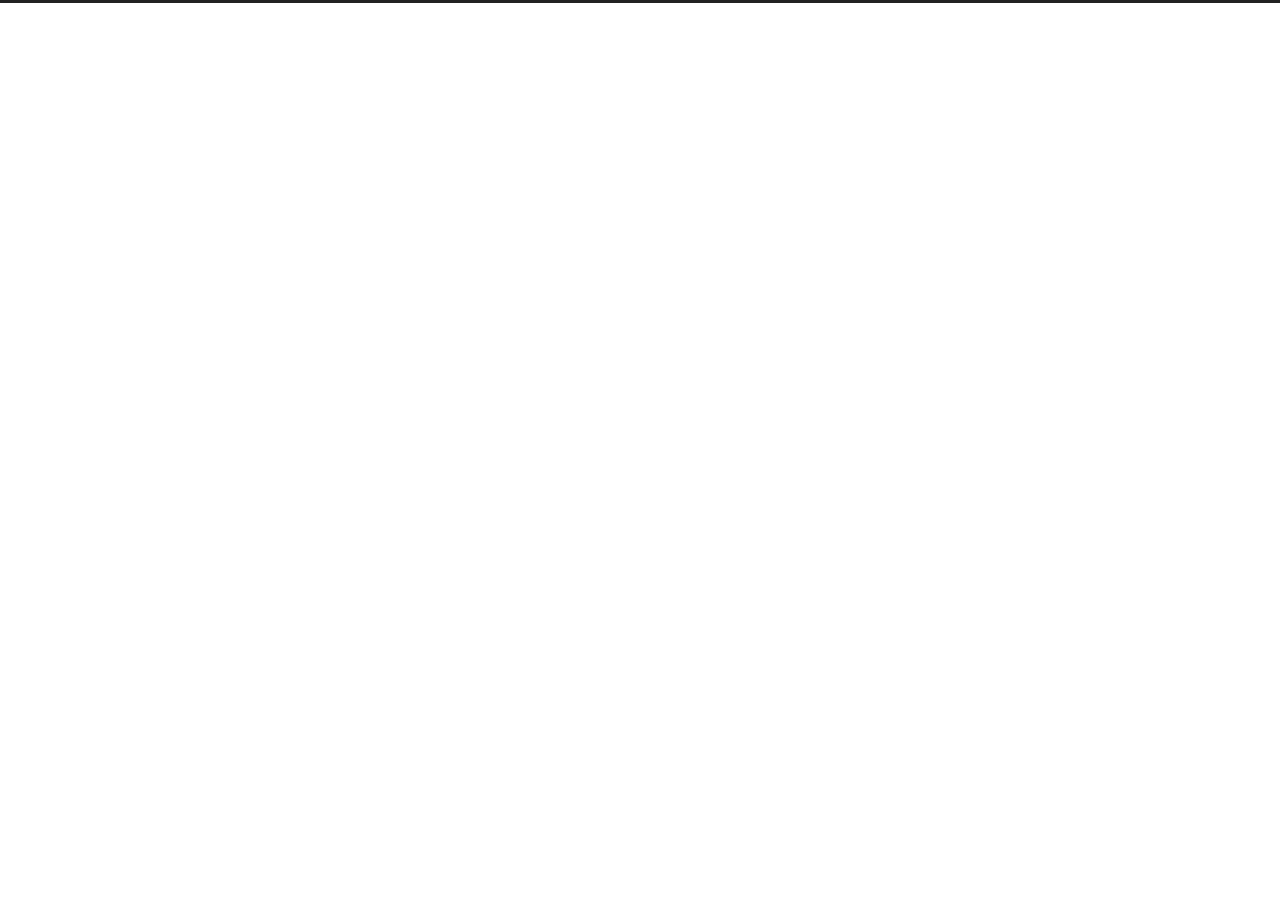
==== archives/index.html @ a508a2f2 "Site updated: 2022-07-09 09:41:53" ====
<!DOCTYPE html>
<html lang="zh-CN">
<head>
  <meta charset="UTF-8">
<meta name="viewport" content="width=device-width">
<meta name="theme-color" content="#222"><meta name="generator" content="Hexo 6.2.0">


  <link rel="apple-touch-icon" sizes="180x180" href="/images/apple-touch-icon-next.png">
  <link rel="icon" type="image/png" sizes="32x32" href="/images/favicon-32x32-next.png">
  <link rel="icon" type="image/png" sizes="16x16" href="/images/favicon-16x16-next.png">
  <link rel="mask-icon" href="/images/logo.svg" color="#222">

<link rel="stylesheet" href="/css/main.css">



<link rel="stylesheet" href="https://cdnjs.cloudflare.com/ajax/libs/font-awesome/6.1.1/css/all.min.css" integrity="sha256-DfWjNxDkM94fVBWx1H5BMMp0Zq7luBlV8QRcSES7s+0=" crossorigin="anonymous">
  <link rel="stylesheet" href="https://cdnjs.cloudflare.com/ajax/libs/animate.css/3.1.1/animate.min.css" integrity="sha256-PR7ttpcvz8qrF57fur/yAx1qXMFJeJFiA6pSzWi0OIE=" crossorigin="anonymous">

<script class="next-config" data-name="main" type="application/json">{"hostname":"wyerwang.github.io","root":"/","images":"/images","scheme":"Muse","darkmode":false,"version":"8.12.1","exturl":false,"sidebar":{"position":"left","display":"post","padding":18,"offset":12},"copycode":{"enable":false,"style":null},"bookmark":{"enable":false,"color":"#222","save":"auto"},"mediumzoom":false,"lazyload":false,"pangu":false,"comments":{"style":"tabs","active":null,"storage":true,"lazyload":false,"nav":null},"stickytabs":false,"motion":{"enable":true,"async":false,"transition":{"post_block":"fadeIn","post_header":"fadeInDown","post_body":"fadeInDown","coll_header":"fadeInLeft","sidebar":"fadeInUp"}},"prism":false,"i18n":{"placeholder":"搜索...","empty":"没有找到任何搜索结果：${query}","hits_time":"找到 ${hits} 个搜索结果（用时 ${time} 毫秒）","hits":"找到 ${hits} 个搜索结果"}}</script><script src="/js/config.js"></script>

    <meta property="og:type" content="website">
<meta property="og:title" content="咸鱼的梦想">
<meta property="og:url" content="http://wyerwang.github.io/archives/index.html">
<meta property="og:site_name" content="咸鱼的梦想">
<meta property="og:locale" content="zh_CN">
<meta property="article:author" content="咸鱼">
<meta name="twitter:card" content="summary">


<link rel="canonical" href="http://wyerwang.github.io/archives/">



<script class="next-config" data-name="page" type="application/json">{"sidebar":"","isHome":false,"isPost":false,"lang":"zh-CN","comments":"","permalink":"","path":"archives/index.html","title":""}</script>

<script class="next-config" data-name="calendar" type="application/json">""</script>
<title>归档 | 咸鱼的梦想</title>
  





  <noscript>
    <link rel="stylesheet" href="/css/noscript.css">
  </noscript>
</head>

<body itemscope itemtype="http://schema.org/WebPage" class="use-motion">
  <div class="headband"></div>

  <main class="main">
    <header class="header" itemscope itemtype="http://schema.org/WPHeader">
      <div class="header-inner"><div class="site-brand-container">
  <div class="site-nav-toggle">
    <div class="toggle" aria-label="切换导航栏" role="button">
    </div>
  </div>

  <div class="site-meta">

    <a href="/" class="brand" rel="start">
      <i class="logo-line"></i>
      <h1 class="site-title">咸鱼的梦想</h1>
      <i class="logo-line"></i>
    </a>
  </div>

  <div class="site-nav-right">
    <div class="toggle popup-trigger">
    </div>
  </div>
</div>







</div>
        
  
  <div class="toggle sidebar-toggle" role="button">
    <span class="toggle-line"></span>
    <span class="toggle-line"></span>
    <span class="toggle-line"></span>
  </div>

  <aside class="sidebar">

    <div class="sidebar-inner sidebar-overview-active">
      <ul class="sidebar-nav">
        <li class="sidebar-nav-toc">
          文章目录
        </li>
        <li class="sidebar-nav-overview">
          站点概览
        </li>
      </ul>

      <div class="sidebar-panel-container">
        <!--noindex-->
        <div class="post-toc-wrap sidebar-panel">
        </div>
        <!--/noindex-->

        <div class="site-overview-wrap sidebar-panel">
          <div class="site-author site-overview-item animated" itemprop="author" itemscope itemtype="http://schema.org/Person">
  <p class="site-author-name" itemprop="name">咸鱼</p>
  <div class="site-description" itemprop="description"></div>
</div>
<div class="site-state-wrap site-overview-item animated">
  <nav class="site-state">
      <div class="site-state-item site-state-posts">
        <a href="/archives/">
          <span class="site-state-item-count">3</span>
          <span class="site-state-item-name">日志</span>
        </a>
      </div>
  </nav>
</div>



        </div>
      </div>
    </div>
  </aside>
  <div class="sidebar-dimmer"></div>


    </header>

    
  <div class="back-to-top" role="button" aria-label="返回顶部">
    <i class="fa fa-arrow-up"></i>
    <span>0%</span>
  </div>

<noscript>
  <div class="noscript-warning">Theme NexT works best with JavaScript enabled</div>
</noscript>


    <div class="main-inner archive posts-collapse">


  
  
  
  <div class="post-block">
    <div class="post-content">
      <div class="collection-title">
        <span class="collection-header">嗯..! 目前共计 3 篇日志。 继续努力。</span>
      </div>

      
    <div class="collection-year">
      <span class="collection-header">2022</span>
    </div>

  <article itemscope itemtype="http://schema.org/Article">
    <header class="post-header">
      <div class="post-meta-container">
        <time itemprop="dateCreated"
              datetime="2022-07-09T09:31:16+08:00"
              content="2022-07-09">
          07-09
        </time>
      </div>

      <div class="post-title">
          <a class="post-title-link" href="/2022/07/09/%E7%A7%BB%E5%8A%A8%E7%AB%AFSSS%E6%95%88%E6%9E%9C/" itemprop="url">
            <span itemprop="name">未命名</span>
          </a>
      </div>

      
    </header>
  </article>

  <article itemscope itemtype="http://schema.org/Article">
    <header class="post-header">
      <div class="post-meta-container">
        <time itemprop="dateCreated"
              datetime="2022-07-09T09:27:23+08:00"
              content="2022-07-09">
          07-09
        </time>
      </div>

      <div class="post-title">
          <a class="post-title-link" href="/2022/07/09/%E7%AE%B1%E5%BA%AD%E9%A3%8E%E6%A0%BC%E6%B0%B4%E6%9D%90%E8%B4%A8/" itemprop="url">
            <span itemprop="name">未命名</span>
          </a>
      </div>

      
    </header>
  </article>

  <article itemscope itemtype="http://schema.org/Article">
    <header class="post-header">
      <div class="post-meta-container">
        <time itemprop="dateCreated"
              datetime="2022-06-19T11:05:47+08:00"
              content="2022-06-19">
          06-19
        </time>
      </div>

      <div class="post-title">
          <a class="post-title-link" href="/2022/06/19/%E8%87%AA%E5%B7%B1%E5%86%99%E4%B8%80%E4%B8%AAPBR/" itemprop="url">
            <span itemprop="name">未命名</span>
          </a>
      </div>

      
    </header>
  </article>


    </div>
  </div>
  
  
  

</div>
  </main>

  <footer class="footer">
    <div class="footer-inner">


<div class="copyright">
  &copy; 
  <span itemprop="copyrightYear">2022</span>
  <span class="with-love">
    <i class="fa fa-heart"></i>
  </span>
  <span class="author" itemprop="copyrightHolder">咸鱼</span>
</div>
  <div class="powered-by">由 <a href="https://hexo.io/" rel="noopener" target="_blank">Hexo</a> & <a href="https://theme-next.js.org/muse/" rel="noopener" target="_blank">NexT.Muse</a> 强力驱动
  </div>

    </div>
  </footer>

  
  <script src="https://cdnjs.cloudflare.com/ajax/libs/animejs/3.2.1/anime.min.js" integrity="sha256-XL2inqUJaslATFnHdJOi9GfQ60on8Wx1C2H8DYiN1xY=" crossorigin="anonymous"></script>
  <script src="https://cdnjs.cloudflare.com/ajax/libs/next-theme-pjax/0.5.0/pjax.min.js" integrity="sha256-3NkoLDrmHLTYj7csHIZSr0MHAFTXth7Ua/DDt4MRUAg=" crossorigin="anonymous"></script>
<script src="/js/comments.js"></script><script src="/js/utils.js"></script><script src="/js/motion.js"></script><script src="/js/schemes/muse.js"></script><script src="/js/next-boot.js"></script><script src="/js/pjax.js"></script>

  





  




  

  <script class="next-config" data-name="enableMath" type="application/json">true</script><script class="next-config" data-name="mathjax" type="application/json">{"enable":true,"tags":"none","js":{"url":"https://cdnjs.cloudflare.com/ajax/libs/mathjax/3.2.1/es5/tex-mml-chtml.js","integrity":"sha256-hlC2uSQYTmPsrzGZTEQEg9PZ1a/+SV6VBCTclohf2og="}}</script>
<script src="/js/third-party/math/mathjax.js"></script>



</body>
</html>
---- css/main.css ----
:root {
  --body-bg-color: #fff;
  --content-bg-color: #fff;
  --card-bg-color: #f5f5f5;
  --text-color: #555;
  --blockquote-color: #666;
  --link-color: #555;
  --link-hover-color: #222;
  --brand-color: #fff;
  --brand-hover-color: #fff;
  --table-row-odd-bg-color: #f9f9f9;
  --table-row-hover-bg-color: #f5f5f5;
  --menu-item-bg-color: #f5f5f5;
  --theme-color: #222;
  --btn-default-bg: #222;
  --btn-default-color: #fff;
  --btn-default-border-color: #222;
  --btn-default-hover-bg: #fff;
  --btn-default-hover-color: #222;
  --btn-default-hover-border-color: #222;
  --highlight-background: #f3f3f3;
  --highlight-foreground: #444;
  --highlight-gutter-background: #e1e1e1;
  --highlight-gutter-foreground: #555;
  color-scheme: light;
}
html {
  line-height: 1.15; /* 1 */
  -webkit-text-size-adjust: 100%; /* 2 */
}
body {
  margin: 0;
}
main {
  display: block;
}
h1 {
  font-size: 2em;
  margin: 0.67em 0;
}
hr {
  box-sizing: content-box; /* 1 */
  height: 0; /* 1 */
  overflow: visible; /* 2 */
}
pre {
  font-family: monospace, monospace; /* 1 */
  font-size: 1em; /* 2 */
}
a {
  background: transparent;
}
abbr[title] {
  border-bottom: none; /* 1 */
  text-decoration: underline; /* 2 */
  text-decoration: underline dotted; /* 2 */
}
b,
strong {
  font-weight: bolder;
}
code,
kbd,
samp {
  font-family: monospace, monospace; /* 1 */
  font-size: 1em; /* 2 */
}
small {
  font-size: 80%;
}
sub,
sup {
  font-size: 75%;
  line-height: 0;
  position: relative;
  vertical-align: baseline;
}
sub {
  bottom: -0.25em;
}
sup {
  top: -0.5em;
}
img {
  border-style: none;
}
button,
input,
optgroup,
select,
textarea {
  font-family: inherit; /* 1 */
  font-size: 100%; /* 1 */
  line-height: 1.15; /* 1 */
  margin: 0; /* 2 */
}
button,
input {
/* 1 */
  overflow: visible;
}
button,
select {
/* 1 */
  text-transform: none;
}
button,
[type='button'],
[type='reset'],
[type='submit'] {
  -webkit-appearance: button;
}
button::-moz-focus-inner,
[type='button']::-moz-focus-inner,
[type='reset']::-moz-focus-inner,
[type='submit']::-moz-focus-inner {
  border-style: none;
  padding: 0;
}
button:-moz-focusring,
[type='button']:-moz-focusring,
[type='reset']:-moz-focusring,
[type='submit']:-moz-focusring {
  outline: 1px dotted ButtonText;
}
fieldset {
  padding: 0.35em 0.75em 0.625em;
}
legend {
  box-sizing: border-box; /* 1 */
  color: inherit; /* 2 */
  display: table; /* 1 */
  max-width: 100%; /* 1 */
  padding: 0; /* 3 */
  white-space: normal; /* 1 */
}
progress {
  vertical-align: baseline;
}
textarea {
  overflow: auto;
}
[type='checkbox'],
[type='radio'] {
  box-sizing: border-box; /* 1 */
  padding: 0; /* 2 */
}
[type='number']::-webkit-inner-spin-button,
[type='number']::-webkit-outer-spin-button {
  height: auto;
}
[type='search'] {
  outline-offset: -2px; /* 2 */
  -webkit-appearance: textfield; /* 1 */
}
[type='search']::-webkit-search-decoration {
  -webkit-appearance: none;
}
::-webkit-file-upload-button {
  font: inherit; /* 2 */
  -webkit-appearance: button; /* 1 */
}
details {
  display: block;
}
summary {
  display: list-item;
}
template {
  display: none;
}
[hidden] {
  display: none;
}
::selection {
  background: #262a30;
  color: #eee;
}
html,
body {
  height: 100%;
}
body {
  background: var(--body-bg-color);
  box-sizing: border-box;
  color: var(--text-color);
  font-family: Lato, 'PingFang SC', 'Microsoft YaHei', sans-serif;
  font-size: 1em;
  line-height: 2;
  min-height: 100%;
  position: relative;
  transition: padding 0.2s ease-in-out;
}
h1,
h2,
h3,
h4,
h5,
h6 {
  font-family: Lato, 'PingFang SC', 'Microsoft YaHei', sans-serif;
  font-weight: bold;
  line-height: 1.5;
  margin: 30px 0 15px;
}
h1 {
  font-size: 1.5em;
}
h2 {
  font-size: 1.375em;
}
h3 {
  font-size: 1.25em;
}
h4 {
  font-size: 1.125em;
}
h5 {
  font-size: 1em;
}
h6 {
  font-size: 0.875em;
}
p {
  margin: 0 0 20px;
}
a {
  border-bottom: 1px solid #999;
  color: var(--link-color);
  cursor: pointer;
  outline: 0;
  text-decoration: none;
  overflow-wrap: break-word;
}
a:hover {
  border-bottom-color: var(--link-hover-color);
  color: var(--link-hover-color);
}
iframe,
img,
video,
embed {
  display: block;
  margin-left: auto;
  margin-right: auto;
  max-width: 100%;
}
hr {
  background-image: repeating-linear-gradient(-45deg, #ddd, #ddd 4px, transparent 4px, transparent 8px);
  border: 0;
  height: 3px;
  margin: 40px 0;
}
blockquote {
  border-left: 4px solid #ddd;
  color: var(--blockquote-color);
  margin: 0;
  padding: 0 15px;
}
blockquote cite::before {
  content: '-';
  padding: 0 5px;
}
dt {
  font-weight: bold;
}
dd {
  margin: 0;
  padding: 0;
}
.table-container {
  overflow: auto;
}
table {
  border-collapse: collapse;
  border-spacing: 0;
  font-size: 0.875em;
  margin: 0 0 20px;
  width: 100%;
}
tbody tr:nth-of-type(odd) {
  background: var(--table-row-odd-bg-color);
}
tbody tr:hover {
  background: var(--table-row-hover-bg-color);
}
caption,
th,
td {
  padding: 8px;
}
th,
td {
  border: 1px solid #ddd;
  border-bottom: 3px solid #ddd;
}
th {
  font-weight: 700;
  padding-bottom: 10px;
}
td {
  border-bottom-width: 1px;
}
.btn {
  background: var(--btn-default-bg);
  border: 2px solid var(--btn-default-border-color);
  border-radius: 0;
  color: var(--btn-default-color);
  display: inline-block;
  font-size: 0.875em;
  line-height: 2;
  padding: 0 20px;
  transition: background-color 0.2s ease-in-out;
}
.btn:hover {
  background: var(--btn-default-hover-bg);
  border-color: var(--btn-default-hover-border-color);
  color: var(--btn-default-hover-color);
}
.btn + .btn {
  margin: 0 0 8px 8px;
}
.btn .fa-fw {
  text-align: left;
  width: 1.285714285714286em;
}
.toggle {
  line-height: 0;
}
.toggle .toggle-line {
  background: #fff;
  display: block;
  height: 2px;
  left: 0;
  position: relative;
  top: 0;
  transition: all 0.4s;
  width: 100%;
}
.toggle .toggle-line:not(:first-child) {
  margin-top: 3px;
}
.toggle.toggle-arrow .toggle-line:first-child {
  left: 50%;
  top: 2px;
  transform: rotate(45deg);
  width: 50%;
}
.toggle.toggle-arrow .toggle-line:last-child {
  left: 50%;
  top: -2px;
  transform: rotate(-45deg);
  width: 50%;
}
.toggle.toggle-close .toggle-line:nth-child(2) {
  opacity: 0;
}
.toggle.toggle-close .toggle-line:first-child {
  top: 5px;
  transform: rotate(45deg);
}
.toggle.toggle-close .toggle-line:last-child {
  top: -5px;
  transform: rotate(-45deg);
}
/**
 * prism.js default theme for JavaScript, CSS and HTML
 * Based on dabblet (http://dabblet.com)
 * @author Lea Verou
 */

code[class*="language-"],
pre[class*="language-"] {
	color: black;
	background: none;
	text-shadow: 0 1px white;
	font-family: Consolas, Monaco, 'Andale Mono', 'Ubuntu Mono', monospace;
	font-size: 1em;
	text-align: left;
	white-space: pre;
	word-spacing: normal;
	word-break: normal;
	word-wrap: normal;
	line-height: 1.5;

	-moz-tab-size: 4;
	-o-tab-size: 4;
	tab-size: 4;

	-webkit-hyphens: none;
	-moz-hyphens: none;
	-ms-hyphens: none;
	hyphens: none;
}

pre[class*="language-"]::-moz-selection, pre[class*="language-"] ::-moz-selection,
code[class*="language-"]::-moz-selection, code[class*="language-"] ::-moz-selection {
	text-shadow: none;
	background: #b3d4fc;
}

pre[class*="language-"]::selection, pre[class*="language-"] ::selection,
code[class*="language-"]::selection, code[class*="language-"] ::selection {
	text-shadow: none;
	background: #b3d4fc;
}

@media print {
	code[class*="language-"],
	pre[class*="language-"] {
		text-shadow: none;
	}
}

/* Code blocks */
pre[class*="language-"] {
	padding: 1em;
	margin: .5em 0;
	overflow: auto;
}

:not(pre) > code[class*="language-"],
pre[class*="language-"] {
	background: #f5f2f0;
}

/* Inline code */
:not(pre) > code[class*="language-"] {
	padding: .1em;
	border-radius: .3em;
	white-space: normal;
}

.token.comment,
.token.prolog,
.token.doctype,
.token.cdata {
	color: slategray;
}

.token.punctuation {
	color: #999;
}

.token.namespace {
	opacity: .7;
}

.token.property,
.token.tag,
.token.boolean,
.token.number,
.token.constant,
.token.symbol,
.token.deleted {
	color: #905;
}

.token.selector,
.token.attr-name,
.token.string,
.token.char,
.token.builtin,
.token.inserted {
	color: #690;
}

.token.operator,
.token.entity,
.token.url,
.language-css .token.string,
.style .token.string {
	color: #9a6e3a;
	/* This background color was intended by the author of this theme. */
	background: hsla(0, 0%, 100%, .5);
}

.token.atrule,
.token.attr-value,
.token.keyword {
	color: #07a;
}

.token.function,
.token.class-name {
	color: #DD4A68;
}

.token.regex,
.token.important,
.token.variable {
	color: #e90;
}

.token.important,
.token.bold {
	font-weight: bold;
}
.token.italic {
	font-style: italic;
}

.token.entity {
	cursor: help;
}

pre[class*="language-"].line-numbers {
	position: relative;
	padding-left: 3.8em;
	counter-reset: linenumber;
}

pre[class*="language-"].line-numbers > code {
	position: relative;
	white-space: inherit;
}

.line-numbers .line-numbers-rows {
	position: absolute;
	pointer-events: none;
	top: 0;
	font-size: 100%;
	left: -3.8em;
	width: 3em; /* works for line-numbers below 1000 lines */
	letter-spacing: -1px;
	border-right: 1px solid #999;

	-webkit-user-select: none;
	-moz-user-select: none;
	-ms-user-select: none;
	user-select: none;

}

	.line-numbers-rows > span {
		display: block;
		counter-increment: linenumber;
	}

		.line-numbers-rows > span:before {
			content: counter(linenumber);
			color: #999;
			display: block;
			padding-right: 0.8em;
			text-align: right;
		}

code,
kbd,
figure.highlight,
pre {
  background: var(--highlight-background);
  color: var(--highlight-foreground);
}
figure.highlight,
pre {
  line-height: 1.6;
  margin: 0 auto 20px;
}
figure.highlight figcaption,
pre .caption,
pre figcaption {
  background: var(--highlight-gutter-background);
  color: var(--highlight-foreground);
  display: flow-root;
  font-size: 0.875em;
  line-height: 1.2;
  padding: 0.5em;
}
figure.highlight figcaption a,
pre .caption a,
pre figcaption a {
  color: var(--highlight-foreground);
  float: right;
}
figure.highlight figcaption a:hover,
pre .caption a:hover,
pre figcaption a:hover {
  border-bottom-color: var(--highlight-foreground);
}
pre,
code {
  font-family: consolas, Menlo, monospace, 'PingFang SC', 'Microsoft YaHei';
}
code {
  border-radius: 3px;
  font-size: 0.875em;
  padding: 2px 4px;
  overflow-wrap: break-word;
}
kbd {
  border: 2px solid #ccc;
  border-radius: 0.2em;
  box-shadow: 0.1em 0.1em 0.2em rgba(0,0,0,0.1);
  font-family: inherit;
  padding: 0.1em 0.3em;
  white-space: nowrap;
}
figure.highlight {
  position: relative;
}
figure.highlight pre {
  border: 0;
  margin: 0;
  padding: 10px 0;
}
figure.highlight table {
  border: 0;
  margin: 0;
  width: auto;
}
figure.highlight td {
  border: 0;
  padding: 0;
}
figure.highlight .gutter {
  -moz-user-select: none;
  -ms-user-select: none;
  -webkit-user-select: none;
  user-select: none;
}
figure.highlight .gutter pre {
  background: var(--highlight-gutter-background);
  color: var(--highlight-gutter-foreground);
  padding-left: 10px;
  padding-right: 10px;
  text-align: right;
}
figure.highlight .code pre {
  padding-left: 10px;
  width: 100%;
}
figure.highlight .marked {
  background: rgba(0,0,0,0.3);
}
pre .caption,
pre figcaption {
  margin-bottom: 10px;
}
.gist table {
  width: auto;
}
.gist table td {
  border: 0;
}
pre {
  overflow: auto;
  padding: 10px;
  position: relative;
}
pre code {
  background: none;
  padding: 0;
  text-shadow: none;
}
.blockquote-center {
  border-left: 0;
  margin: 40px 0;
  padding: 0;
  position: relative;
  text-align: center;
}
.blockquote-center::before,
.blockquote-center::after {
  left: 0;
  line-height: 1;
  opacity: 0.6;
  position: absolute;
  width: 100%;
}
.blockquote-center::before {
  border-top: 1px solid #ccc;
  text-align: left;
  top: -20px;
  content: '\f10d';
  font-family: 'Font Awesome 5 Free';
  font-weight: 900;
}
.blockquote-center::after {
  border-bottom: 1px solid #ccc;
  bottom: -20px;
  text-align: right;
  content: '\f10e';
  font-family: 'Font Awesome 5 Free';
  font-weight: 900;
}
.blockquote-center p,
.blockquote-center div {
  text-align: center;
}
.group-picture {
  margin-bottom: 20px;
}
.group-picture .group-picture-row {
  display: flex;
  gap: 3px;
  margin-bottom: 3px;
}
.group-picture .group-picture-column {
  flex: 1;
}
.group-picture .group-picture-column img {
  height: 100%;
  margin: 0;
  object-fit: cover;
  width: 100%;
}
.post-body .label {
  color: #555;
  padding: 0 2px;
}
.post-body .label.default {
  background: #f0f0f0;
}
.post-body .label.primary {
  background: #efe6f7;
}
.post-body .label.info {
  background: #e5f2f8;
}
.post-body .label.success {
  background: #e7f4e9;
}
.post-body .label.warning {
  background: #fcf6e1;
}
.post-body .label.danger {
  background: #fae8eb;
}
.post-body .link-grid {
  display: grid;
  grid-gap: 1.5rem;
  gap: 1.5rem;
  grid-template-columns: 1fr 1fr;
  margin-bottom: 20px;
  padding: 1rem;
}
@media (max-width: 767px) {
  .post-body .link-grid {
    grid-template-columns: 1fr;
  }
}
.post-body .link-grid .link-grid-container {
  border: solid #ddd;
  box-shadow: 1rem 1rem 0.5rem rgba(0,0,0,0.5);
  min-height: 5rem;
  min-width: 0;
  padding: 0.5rem;
  position: relative;
  transition: background 0.3s;
}
.post-body .link-grid .link-grid-container:hover {
  animation: next-shake 0.5s;
  background: var(--card-bg-color);
}
.post-body .link-grid .link-grid-container:active {
  box-shadow: 0.5rem 0.5rem 0.25rem rgba(0,0,0,0.5);
  transform: translate(0.2rem, 0.2rem);
}
.post-body .link-grid .link-grid-container .link-grid-image {
  border: 1px solid #ddd;
  border-radius: 50%;
  box-sizing: border-box;
  height: 5rem;
  padding: 3px;
  position: absolute;
  width: 5rem;
}
.post-body .link-grid .link-grid-container p {
  margin: 0 1rem 0 6rem;
}
.post-body .link-grid .link-grid-container p:first-of-type {
  font-size: 1.2em;
}
.post-body .link-grid .link-grid-container p:last-of-type {
  font-size: 0.8em;
  line-height: 1.3rem;
  opacity: 0.7;
}
.post-body .link-grid .link-grid-container a {
  border: 0;
  height: 100%;
  left: 0;
  position: absolute;
  top: 0;
  width: 100%;
}
@-moz-keyframes next-shake {
  0% {
    transform: translate(1pt, 1pt) rotate(0deg);
  }
  10% {
    transform: translate(-1pt, -2pt) rotate(-1deg);
  }
  20% {
    transform: translate(-3pt, 0pt) rotate(1deg);
  }
  30% {
    transform: translate(3pt, 2pt) rotate(0deg);
  }
  40% {
    transform: translate(1pt, -1pt) rotate(1deg);
  }
  50% {
    transform: translate(-1pt, 2pt) rotate(-1deg);
  }
  60% {
    transform: translate(-3pt, 1pt) rotate(0deg);
  }
  70% {
    transform: translate(3pt, 1pt) rotate(-1deg);
  }
  80% {
    transform: translate(-1pt, -1pt) rotate(1deg);
  }
  90% {
    transform: translate(1pt, 2pt) rotate(0deg);
  }
  100% {
    transform: translate(1pt, -2pt) rotate(-1deg);
  }
}
@-webkit-keyframes next-shake {
  0% {
    transform: translate(1pt, 1pt) rotate(0deg);
  }
  10% {
    transform: translate(-1pt, -2pt) rotate(-1deg);
  }
  20% {
    transform: translate(-3pt, 0pt) rotate(1deg);
  }
  30% {
    transform: translate(3pt, 2pt) rotate(0deg);
  }
  40% {
    transform: translate(1pt, -1pt) rotate(1deg);
  }
  50% {
    transform: translate(-1pt, 2pt) rotate(-1deg);
  }
  60% {
    transform: translate(-3pt, 1pt) rotate(0deg);
  }
  70% {
    transform: translate(3pt, 1pt) rotate(-1deg);
  }
  80% {
    transform: translate(-1pt, -1pt) rotate(1deg);
  }
  90% {
    transform: translate(1pt, 2pt) rotate(0deg);
  }
  100% {
    transform: translate(1pt, -2pt) rotate(-1deg);
  }
}
@-o-keyframes next-shake {
  0% {
    transform: translate(1pt, 1pt) rotate(0deg);
  }
  10% {
    transform: translate(-1pt, -2pt) rotate(-1deg);
  }
  20% {
    transform: translate(-3pt, 0pt) rotate(1deg);
  }
  30% {
    transform: translate(3pt, 2pt) rotate(0deg);
  }
  40% {
    transform: translate(1pt, -1pt) rotate(1deg);
  }
  50% {
    transform: translate(-1pt, 2pt) rotate(-1deg);
  }
  60% {
    transform: translate(-3pt, 1pt) rotate(0deg);
  }
  70% {
    transform: translate(3pt, 1pt) rotate(-1deg);
  }
  80% {
    transform: translate(-1pt, -1pt) rotate(1deg);
  }
  90% {
    transform: translate(1pt, 2pt) rotate(0deg);
  }
  100% {
    transform: translate(1pt, -2pt) rotate(-1deg);
  }
}
@keyframes next-shake {
  0% {
    transform: translate(1pt, 1pt) rotate(0deg);
  }
  10% {
    transform: translate(-1pt, -2pt) rotate(-1deg);
  }
  20% {
    transform: translate(-3pt, 0pt) rotate(1deg);
  }
  30% {
    transform: translate(3pt, 2pt) rotate(0deg);
  }
  40% {
    transform: translate(1pt, -1pt) rotate(1deg);
  }
  50% {
    transform: translate(-1pt, 2pt) rotate(-1deg);
  }
  60% {
    transform: translate(-3pt, 1pt) rotate(0deg);
  }
  70% {
    transform: translate(3pt, 1pt) rotate(-1deg);
  }
  80% {
    transform: translate(-1pt, -1pt) rotate(1deg);
  }
  90% {
    transform: translate(1pt, 2pt) rotate(0deg);
  }
  100% {
    transform: translate(1pt, -2pt) rotate(-1deg);
  }
}
.post-body .note {
  border-radius: 3px;
  margin-bottom: 20px;
  padding: 1em;
  position: relative;
  border: 1px solid #eee;
  border-left-width: 5px;
}
.post-body .note summary {
  cursor: pointer;
  outline: 0;
}
.post-body .note summary p {
  display: inline;
}
.post-body .note h2,
.post-body .note h3,
.post-body .note h4,
.post-body .note h5,
.post-body .note h6 {
  border-bottom: initial;
  margin: 0;
  padding-top: 0;
}
.post-body .note p:first-child,
.post-body .note ul:first-child,
.post-body .note ol:first-child,
.post-body .note table:first-child,
.post-body .note pre:first-child,
.post-body .note blockquote:first-child,
.post-body .note img:first-child {
  margin-top: 0;
}
.post-body .note p:last-child,
.post-body .note ul:last-child,
.post-body .note ol:last-child,
.post-body .note table:last-child,
.post-body .note pre:last-child,
.post-body .note blockquote:last-child,
.post-body .note img:last-child {
  margin-bottom: 0;
}
.post-body .note.default {
  border-left-color: #777;
}
.post-body .note.default h2,
.post-body .note.default h3,
.post-body .note.default h4,
.post-body .note.default h5,
.post-body .note.default h6 {
  color: #777;
}
.post-body .note.primary {
  border-left-color: #6f42c1;
}
.post-body .note.primary h2,
.post-body .note.primary h3,
.post-body .note.primary h4,
.post-body .note.primary h5,
.post-body .note.primary h6 {
  color: #6f42c1;
}
.post-body .note.info {
  border-left-color: #428bca;
}
.post-body .note.info h2,
.post-body .note.info h3,
.post-body .note.info h4,
.post-body .note.info h5,
.post-body .note.info h6 {
  color: #428bca;
}
.post-body .note.success {
  border-left-color: #5cb85c;
}
.post-body .note.success h2,
.post-body .note.success h3,
.post-body .note.success h4,
.post-body .note.success h5,
.post-body .note.success h6 {
  color: #5cb85c;
}
.post-body .note.warning {
  border-left-color: #f0ad4e;
}
.post-body .note.warning h2,
.post-body .note.warning h3,
.post-body .note.warning h4,
.post-body .note.warning h5,
.post-body .note.warning h6 {
  color: #f0ad4e;
}
.post-body .note.danger {
  border-left-color: #d9534f;
}
.post-body .note.danger h2,
.post-body .note.danger h3,
.post-body .note.danger h4,
.post-body .note.danger h5,
.post-body .note.danger h6 {
  color: #d9534f;
}
.post-body .tabs {
  margin-bottom: 20px;
}
.post-body .tabs,
.tabs-comment {
  padding-top: 10px;
}
.post-body .tabs ul.nav-tabs,
.tabs-comment ul.nav-tabs {
  background: var(--body-bg-color);
  display: flex;
  display: flex;
  flex-wrap: wrap;
  justify-content: center;
  margin: 0;
  padding: 0;
  position: -webkit-sticky;
  position: sticky;
  top: 0;
  z-index: 5;
}
@media (max-width: 413px) {
  .post-body .tabs ul.nav-tabs,
  .tabs-comment ul.nav-tabs {
    display: block;
    margin-bottom: 5px;
  }
}
.post-body .tabs ul.nav-tabs li.tab,
.tabs-comment ul.nav-tabs li.tab {
  border-bottom: 1px solid #ddd;
  border-left: 1px solid transparent;
  border-right: 1px solid transparent;
  border-radius: 0 0 0 0;
  border-top: 3px solid transparent;
  flex-grow: 1;
  list-style-type: none;
}
@media (max-width: 413px) {
  .post-body .tabs ul.nav-tabs li.tab,
  .tabs-comment ul.nav-tabs li.tab {
    border-bottom: 1px solid transparent;
    border-left: 3px solid transparent;
    border-right: 1px solid transparent;
    border-top: 1px solid transparent;
  }
}
@media (max-width: 413px) {
  .post-body .tabs ul.nav-tabs li.tab,
  .tabs-comment ul.nav-tabs li.tab {
    border-radius: 0;
  }
}
.post-body .tabs ul.nav-tabs li.tab a,
.tabs-comment ul.nav-tabs li.tab a {
  border-bottom: initial;
  display: block;
  line-height: 1.8;
  padding: 0.25em 0.75em;
  text-align: center;
  transition: all 0.2s ease-out;
}
.post-body .tabs ul.nav-tabs li.tab a i,
.tabs-comment ul.nav-tabs li.tab a i {
  width: 1.285714285714286em;
}
.post-body .tabs ul.nav-tabs li.tab.active,
.tabs-comment ul.nav-tabs li.tab.active {
  border-bottom-color: transparent;
  border-left-color: #ddd;
  border-right-color: #ddd;
  border-top-color: #fc6423;
}
@media (max-width: 413px) {
  .post-body .tabs ul.nav-tabs li.tab.active,
  .tabs-comment ul.nav-tabs li.tab.active {
    border-bottom-color: #ddd;
    border-left-color: #fc6423;
    border-right-color: #ddd;
    border-top-color: #ddd;
  }
}
.post-body .tabs ul.nav-tabs li.tab.active a,
.tabs-comment ul.nav-tabs li.tab.active a {
  cursor: default;
}
.post-body .tabs .tab-content,
.tabs-comment .tab-content {
  border: 1px solid #ddd;
  border-radius: 0 0 0 0;
  border-top-color: transparent;
}
@media (max-width: 413px) {
  .post-body .tabs .tab-content,
  .tabs-comment .tab-content {
    border-radius: 0;
    border-top-color: #ddd;
  }
}
.post-body .tabs .tab-content .tab-pane,
.tabs-comment .tab-content .tab-pane {
  padding: 20px 20px 0;
}
.post-body .tabs .tab-content .tab-pane:not(.active),
.tabs-comment .tab-content .tab-pane:not(.active) {
  display: none;
}
.pagination .prev,
.pagination .next,
.pagination .page-number,
.pagination .space {
  display: inline-block;
  margin: -1px 10px 0;
  padding: 0 10px;
}
@media (max-width: 767px) {
  .pagination .prev,
  .pagination .next,
  .pagination .page-number,
  .pagination .space {
    margin: 0 5px;
  }
}
.pagination .page-number.current {
  background: #ccc;
  border-color: #ccc;
  color: var(--content-bg-color);
}
.pagination {
  border-top: 1px solid #eee;
  margin: 120px 0 0;
  text-align: center;
}
.pagination .prev,
.pagination .next,
.pagination .page-number {
  border-bottom: 0;
  border-top: 1px solid #eee;
  transition: border-color 0.2s ease-in-out;
}
.pagination .prev:hover,
.pagination .next:hover,
.pagination .page-number:hover {
  border-top-color: var(--link-hover-color);
}
@media (max-width: 767px) {
  .pagination {
    border-top: 0;
  }
  .pagination .prev,
  .pagination .next,
  .pagination .page-number {
    border-bottom: 1px solid #eee;
    border-top: 0;
  }
  .pagination .prev:hover,
  .pagination .next:hover,
  .pagination .page-number:hover {
    border-bottom-color: var(--link-hover-color);
  }
}
.pagination .space {
  margin: 0;
  padding: 0;
}
.comments {
  margin-top: 60px;
  overflow: hidden;
}
.comment-button-group {
  display: flex;
  display: flex;
  flex-wrap: wrap;
  justify-content: center;
  justify-content: center;
  margin: 1em 0;
}
.comment-button-group .comment-button {
  margin: 0.1em 0.2em;
}
.comment-button-group .comment-button.active {
  background: var(--btn-default-hover-bg);
  border-color: var(--btn-default-hover-border-color);
  color: var(--btn-default-hover-color);
}
.comment-position {
  display: none;
}
.comment-position.active {
  display: block;
}
.tabs-comment {
  margin-top: 4em;
  padding-top: 0;
}
.tabs-comment .comments {
  margin-top: 0;
  padding-top: 0;
}
.headband {
  background: var(--theme-color);
  height: 3px;
}
@media (max-width: 991px) {
  .headband {
    display: none;
  }
}
header.header {
  background: transparent;
}
.header-inner {
  margin: 0 auto;
  width: 700px;
}
@media (min-width: 1200px) {
  .header-inner {
    width: 800px;
  }
}
@media (min-width: 1600px) {
  .header-inner {
    width: 900px;
  }
}
.site-brand-container {
  display: flex;
  flex-shrink: 0;
  padding: 0 10px;
}
.use-motion header.header,
.use-motion .site-brand-container .toggle {
  opacity: 0;
}
.site-meta {
  flex-grow: 1;
  text-align: center;
}
@media (max-width: 767px) {
  .site-meta {
    text-align: center;
  }
}
.custom-logo-image {
  margin-top: 20px;
}
@media (max-width: 991px) {
  .custom-logo-image {
    display: none;
  }
}
.brand {
  border-bottom: 0;
  color: var(--brand-color);
  display: inline-block;
  padding: 0 40px;
}
.brand:hover {
  color: var(--brand-hover-color);
}
.site-title {
  font-family: Lato, 'PingFang SC', 'Microsoft YaHei', sans-serif;
  font-size: 1.375em;
  font-weight: normal;
  line-height: 1.5;
  margin: 0;
}
.site-subtitle {
  color: #999;
  font-size: 0.8125em;
  margin: 10px 0;
}
.use-motion .site-title,
.use-motion .site-subtitle,
.use-motion .custom-logo-image {
  opacity: 0;
  position: relative;
  top: -10px;
}
.site-nav-toggle,
.site-nav-right {
  display: none;
}
@media (max-width: 767px) {
  .site-nav-toggle,
  .site-nav-right {
    display: flex;
    flex-direction: column;
    justify-content: center;
  }
}
.site-nav-toggle .toggle,
.site-nav-right .toggle {
  color: var(--text-color);
  padding: 10px;
  width: 22px;
}
.site-nav-toggle .toggle .toggle-line,
.site-nav-right .toggle .toggle-line {
  background: var(--text-color);
  border-radius: 1px;
}
@media (max-width: 767px) {
  .site-nav {
    --scroll-height: 0;
    height: 0;
    overflow: hidden;
    transition: height 0.2s ease-in-out;
  }
  body:not(.site-nav-on) .site-nav .animated {
    animation: none;
  }
  body.site-nav-on .site-nav {
    height: var(--scroll-height);
  }
}
.menu {
  margin: 0;
  padding: 1em 0;
  text-align: center;
}
.menu-item {
  display: inline-block;
  list-style: none;
  margin: 0 10px;
}
@media (max-width: 767px) {
  .menu-item {
    display: block;
    margin-top: 10px;
  }
  .menu-item.menu-item-search {
    display: none;
  }
}
.menu-item a {
  border-bottom: 0;
  display: block;
  font-size: 0.8125em;
  transition: border-color 0.2s ease-in-out;
}
.menu-item a:hover,
.menu-item a.menu-item-active {
  background: var(--menu-item-bg-color);
}
.menu-item .fa,
.menu-item .fab,
.menu-item .far,
.menu-item .fas {
  margin-right: 8px;
}
.menu-item .badge {
  display: inline-block;
  font-weight: bold;
  line-height: 1;
  margin-left: 0.35em;
  margin-top: 0.35em;
  text-align: center;
  white-space: nowrap;
}
@media (max-width: 767px) {
  .menu-item .badge {
    float: right;
    margin-left: 0;
  }
}
.use-motion .menu-item {
  visibility: hidden;
}
.sidebar-inner {
  color: #999;
  max-height: calc(100vh - 36px);
  padding: 18px 10px;
  text-align: center;
  display: flex;
  flex-direction: column;
  justify-content: center;
}
.site-overview-item:not(:first-child) {
  margin-top: 10px;
}
.cc-license .cc-opacity {
  border-bottom: 0;
  opacity: 0.7;
}
.cc-license .cc-opacity:hover {
  opacity: 0.9;
}
.cc-license img {
  display: inline-block;
}
.site-author-image {
  border: 2px solid #333;
  max-width: 96px;
  padding: 2px;
}
.site-author-name {
  color: #f5f5f5;
  font-weight: normal;
  margin: 5px 0 0;
}
.site-description {
  color: #999;
  font-size: 1em;
  margin-top: 5px;
}
.links-of-author a {
  font-size: 0.8125em;
}
.links-of-author .fa,
.links-of-author .fab,
.links-of-author .far,
.links-of-author .fas {
  margin-right: 2px;
}
.sidebar .sidebar-button:not(:first-child) {
  margin-top: 15px;
}
.sidebar .sidebar-button button {
  background: transparent;
  color: #fc6423;
  cursor: pointer;
  line-height: 2;
  padding: 0 15px;
  border: 1px solid #fc6423;
  border-radius: 4px;
}
.sidebar .sidebar-button button:hover {
  background: #fc6423;
  color: #fff;
}
.sidebar .sidebar-button button .fa,
.sidebar .sidebar-button button .fab,
.sidebar .sidebar-button button .far,
.sidebar .sidebar-button button .fas {
  margin-right: 5px;
}
.links-of-blogroll {
  font-size: 0.8125em;
}
.links-of-blogroll-title {
  font-size: 0.875em;
  font-weight: 600;
  margin-top: 0;
}
.links-of-blogroll-list {
  list-style: none;
  margin: 0;
  padding: 0;
}
.sidebar-dimmer {
  display: none;
}
@media (max-width: 991px) {
  .sidebar-dimmer {
    background: #000;
    display: block;
    height: 100%;
    left: 0;
    opacity: 0;
    position: fixed;
    top: 0;
    transition: visibility 0.4s, opacity 0.4s;
    visibility: hidden;
    width: 100%;
    z-index: 10;
  }
  .sidebar-active .sidebar-dimmer {
    opacity: 0.7;
    visibility: visible;
  }
}
.sidebar-nav {
  display: none;
  margin: 0;
  padding-bottom: 20px;
  padding-left: 0;
}
.sidebar-nav-active .sidebar-nav {
  display: block;
}
.sidebar-nav li {
  border-bottom: 1px solid transparent;
  color: #666;
  cursor: pointer;
  display: inline-block;
  font-size: 0.875em;
}
.sidebar-nav li.sidebar-nav-overview {
  margin-left: 10px;
}
.sidebar-nav li:hover {
  color: #f5f5f5;
}
.sidebar-toc-active .sidebar-nav-toc,
.sidebar-overview-active .sidebar-nav-overview {
  border-bottom-color: #87daff;
  color: #87daff;
}
.sidebar-toc-active .sidebar-nav-toc:hover,
.sidebar-overview-active .sidebar-nav-overview:hover {
  color: #87daff;
}
.sidebar-panel-container {
  flex: 1;
  overflow-x: hidden;
  overflow-y: auto;
}
.sidebar-panel {
  display: none;
}
.sidebar-overview-active .site-overview-wrap {
  display: flex;
  flex-direction: column;
  justify-content: center;
}
.sidebar-toc-active .post-toc-wrap {
  display: block;
}
.sidebar-toggle {
  bottom: 45px;
  height: 12px;
  padding: 6px 5px;
  width: 14px;
  background: #222;
  cursor: pointer;
  opacity: 0.8;
  position: fixed;
  z-index: 30;
  left: 30px;
}
@media (max-width: 991px) {
  .sidebar-toggle {
    left: 20px;
  }
}
.sidebar-toggle:hover {
  opacity: 1;
}
@media (max-width: 991px) {
  .sidebar-toggle {
    opacity: 1;
  }
}
.sidebar-toggle:hover .toggle-line {
  background: #87daff;
}
@media (any-hover: hover) {
  body:not(.sidebar-active) .sidebar-toggle:hover .toggle-line:first-child {
    left: 50%;
    top: 2px;
    transform: rotate(45deg);
    width: 50%;
  }
  body:not(.sidebar-active) .sidebar-toggle:hover .toggle-line:last-child {
    left: 50%;
    top: -2px;
    transform: rotate(-45deg);
    width: 50%;
  }
}
.sidebar-active .sidebar-toggle .toggle-line:nth-child(2) {
  opacity: 0;
}
.sidebar-active .sidebar-toggle .toggle-line:first-child {
  top: 5px;
  transform: rotate(45deg);
}
.sidebar-active .sidebar-toggle .toggle-line:last-child {
  top: -5px;
  transform: rotate(-45deg);
}
.post-toc {
  font-size: 0.875em;
}
.post-toc ol {
  list-style: none;
  margin: 0;
  padding: 0 2px 5px 10px;
  text-align: left;
}
.post-toc ol > ol {
  padding-left: 0;
}
.post-toc ol a {
  transition: all 0.2s ease-in-out;
}
.post-toc .nav-item {
  line-height: 1.8;
  overflow: hidden;
  text-overflow: ellipsis;
  white-space: nowrap;
}
.post-toc .nav .nav-child {
  display: none;
}
.post-toc .nav .active > .nav-child {
  display: block;
}
.post-toc .nav .active-current > .nav-child {
  display: block;
}
.post-toc .nav .active-current > .nav-child > .nav-item {
  display: block;
}
.post-toc .nav .active > a {
  border-bottom-color: #87daff;
  color: #87daff;
}
.post-toc .nav .active-current > a {
  color: #87daff;
}
.post-toc .nav .active-current > a:hover {
  color: #87daff;
}
.site-state {
  display: flex;
  flex-wrap: wrap;
  justify-content: center;
  line-height: 1.4;
}
.site-state-item {
  padding: 0 15px;
}
.site-state-item a {
  border-bottom: 0;
  display: block;
}
.site-state-item-count {
  display: block;
  font-size: 1.25em;
  font-weight: 600;
}
.site-state-item-name {
  color: inherit;
  font-size: 0.875em;
}
.footer {
  color: #999;
  font-size: 0.875em;
  padding: 20px 0;
}
.footer.footer-fixed {
  bottom: 0;
  left: 0;
  position: absolute;
  right: 0;
}
.footer-inner {
  box-sizing: border-box;
  text-align: center;
  display: flex;
  flex-direction: column;
  justify-content: center;
  margin: 0 auto;
  width: 700px;
}
@media (min-width: 1200px) {
  .footer-inner {
    width: 800px;
  }
}
@media (min-width: 1600px) {
  .footer-inner {
    width: 900px;
  }
}
.use-motion .footer {
  opacity: 0;
}
.languages {
  display: inline-block;
  font-size: 1.125em;
  position: relative;
}
.languages .lang-select-label span {
  margin: 0 0.5em;
}
.languages .lang-select {
  height: 100%;
  left: 0;
  opacity: 0;
  position: absolute;
  top: 0;
  width: 100%;
}
.with-love {
  color: #f00;
  display: inline-block;
  margin: 0 5px;
}
@-moz-keyframes icon-animate {
  0%, 100% {
    transform: scale(1);
  }
  10%, 30% {
    transform: scale(0.9);
  }
  20%, 40%, 60%, 80% {
    transform: scale(1.1);
  }
  50%, 70% {
    transform: scale(1.1);
  }
}
@-webkit-keyframes icon-animate {
  0%, 100% {
    transform: scale(1);
  }
  10%, 30% {
    transform: scale(0.9);
  }
  20%, 40%, 60%, 80% {
    transform: scale(1.1);
  }
  50%, 70% {
    transform: scale(1.1);
  }
}
@-o-keyframes icon-animate {
  0%, 100% {
    transform: scale(1);
  }
  10%, 30% {
    transform: scale(0.9);
  }
  20%, 40%, 60%, 80% {
    transform: scale(1.1);
  }
  50%, 70% {
    transform: scale(1.1);
  }
}
@keyframes icon-animate {
  0%, 100% {
    transform: scale(1);
  }
  10%, 30% {
    transform: scale(0.9);
  }
  20%, 40%, 60%, 80% {
    transform: scale(1.1);
  }
  50%, 70% {
    transform: scale(1.1);
  }
}
.noscript-warning {
  background-color: #f55;
  color: #fff;
  font-family: sans-serif;
  font-size: 1rem;
  font-weight: bold;
  left: 0;
  position: fixed;
  text-align: center;
  top: 0;
  width: 100%;
  z-index: 50;
}
.back-to-top {
  font-size: 12px;
  bottom: -100px;
  box-sizing: border-box;
  color: #fff;
  padding: 0 6px;
  transition: bottom 0.2s ease-in-out;
  background: #222;
  cursor: pointer;
  opacity: 0.8;
  position: fixed;
  z-index: 30;
  left: 30px;
  width: 24px;
}
.back-to-top span {
  display: none;
}
@media (max-width: 991px) {
  .back-to-top {
    left: 20px;
  }
}
.back-to-top:hover {
  opacity: 1;
}
@media (max-width: 991px) {
  .back-to-top {
    opacity: 1;
  }
}
.back-to-top:hover {
  color: #87daff;
}
.back-to-top.back-to-top-on {
  bottom: 19px;
}
.rtl.post-body p,
.rtl.post-body a,
.rtl.post-body h1,
.rtl.post-body h2,
.rtl.post-body h3,
.rtl.post-body h4,
.rtl.post-body h5,
.rtl.post-body h6,
.rtl.post-body li,
.rtl.post-body ul,
.rtl.post-body ol {
  direction: rtl;
  font-family: UKIJ Ekran;
}
.rtl.post-title {
  font-family: UKIJ Ekran;
}
.post-button {
  margin-top: 40px;
  text-align: center;
}
.use-motion .post-block,
.use-motion .pagination,
.use-motion .comments {
  visibility: hidden;
}
.use-motion .post-header {
  visibility: hidden;
}
.use-motion .post-body {
  visibility: hidden;
}
.use-motion .collection-header {
  visibility: hidden;
}
.posts-collapse .post-content {
  margin-bottom: 35px;
  margin-left: 35px;
  position: relative;
}
@media (max-width: 767px) {
  .posts-collapse .post-content {
    margin-left: 0;
    margin-right: 0;
  }
}
.posts-collapse .post-content .collection-title {
  font-size: 1.125em;
  position: relative;
}
.posts-collapse .post-content .collection-title::before {
  background: #999;
  border: 1px solid #fff;
  margin-left: -6px;
  margin-top: -4px;
  position: absolute;
  top: 50%;
  border-radius: 50%;
  content: ' ';
  height: 10px;
  width: 10px;
}
.posts-collapse .post-content .collection-year {
  font-size: 1.5em;
  font-weight: bold;
  margin: 60px 0;
  position: relative;
}
.posts-collapse .post-content .collection-year::before {
  background: #bbb;
  margin-left: -4px;
  margin-top: -4px;
  position: absolute;
  top: 50%;
  border-radius: 50%;
  content: ' ';
  height: 8px;
  width: 8px;
}
.posts-collapse .post-content .collection-header {
  display: block;
  margin-left: 20px;
}
.posts-collapse .post-content .collection-header small {
  color: #bbb;
  margin-left: 5px;
}
.posts-collapse .post-content .post-header {
  border-bottom: 1px dashed #ccc;
  margin: 30px 2px 0;
  padding-left: 15px;
  position: relative;
  transition: border 0.2s ease-in-out;
}
.posts-collapse .post-content .post-header::before {
  background: #bbb;
  border: 1px solid #fff;
  left: -6px;
  position: absolute;
  top: 0.75em;
  transition: background 0.2s ease-in-out;
  border-radius: 50%;
  content: ' ';
  height: 6px;
  width: 6px;
}
.posts-collapse .post-content .post-header:hover {
  border-bottom-color: #666;
}
.posts-collapse .post-content .post-header:hover::before {
  background: #222;
}
.posts-collapse .post-content .post-meta-container {
  display: inline;
  font-size: 0.75em;
  margin-right: 10px;
}
.posts-collapse .post-content .post-title {
  display: inline;
}
.posts-collapse .post-content .post-title a {
  border-bottom: 0;
  color: var(--link-color);
}
.posts-collapse .post-content .post-title .fa-external-link-alt {
  font-size: 0.875em;
  margin-left: 5px;
}
.posts-collapse .post-content::before {
  background: #f5f5f5;
  content: ' ';
  height: 100%;
  margin-left: -2px;
  position: absolute;
  top: 1.25em;
  width: 4px;
}
.post-body {
  font-family: Lato, 'PingFang SC', 'Microsoft YaHei', sans-serif;
  overflow-wrap: break-word;
}
@media (min-width: 1200px) {
  .post-body {
    font-size: 1.125em;
  }
}
@media (min-width: 992px) {
  .post-body {
    text-align: justify;
  }
}
@media (max-width: 991px) {
  .post-body {
    text-align: justify;
  }
}
.post-body h1 .header-anchor,
.post-body h2 .header-anchor,
.post-body h3 .header-anchor,
.post-body h4 .header-anchor,
.post-body h5 .header-anchor,
.post-body h6 .header-anchor,
.post-body h1 .headerlink,
.post-body h2 .headerlink,
.post-body h3 .headerlink,
.post-body h4 .headerlink,
.post-body h5 .headerlink,
.post-body h6 .headerlink {
  border-bottom-style: none;
  color: inherit;
  float: right;
  font-size: 0.875em;
  margin-left: 10px;
  opacity: 0;
}
.post-body h1 .header-anchor::before,
.post-body h2 .header-anchor::before,
.post-body h3 .header-anchor::before,
.post-body h4 .header-anchor::before,
.post-body h5 .header-anchor::before,
.post-body h6 .header-anchor::before,
.post-body h1 .headerlink::before,
.post-body h2 .headerlink::before,
.post-body h3 .headerlink::before,
.post-body h4 .headerlink::before,
.post-body h5 .headerlink::before,
.post-body h6 .headerlink::before {
  content: '\f0c1';
  font-family: 'Font Awesome 5 Free';
  font-weight: 900;
}
.post-body h1:hover .header-anchor,
.post-body h2:hover .header-anchor,
.post-body h3:hover .header-anchor,
.post-body h4:hover .header-anchor,
.post-body h5:hover .header-anchor,
.post-body h6:hover .header-anchor,
.post-body h1:hover .headerlink,
.post-body h2:hover .headerlink,
.post-body h3:hover .headerlink,
.post-body h4:hover .headerlink,
.post-body h5:hover .headerlink,
.post-body h6:hover .headerlink {
  opacity: 0.5;
}
.post-body h1:hover .header-anchor:hover,
.post-body h2:hover .header-anchor:hover,
.post-body h3:hover .header-anchor:hover,
.post-body h4:hover .header-anchor:hover,
.post-body h5:hover .header-anchor:hover,
.post-body h6:hover .header-anchor:hover,
.post-body h1:hover .headerlink:hover,
.post-body h2:hover .headerlink:hover,
.post-body h3:hover .headerlink:hover,
.post-body h4:hover .headerlink:hover,
.post-body h5:hover .headerlink:hover,
.post-body h6:hover .headerlink:hover {
  opacity: 1;
}
.post-body .exturl .fa {
  font-size: 0.875em;
  margin-left: 4px;
}
.post-body .image-caption,
.post-body img + figcaption,
.post-body .fancybox + figcaption {
  color: #999;
  font-size: 0.875em;
  font-weight: bold;
  line-height: 1;
  margin: -15px auto 15px;
  text-align: center;
}
.post-body iframe,
.post-body img,
.post-body video,
.post-body embed {
  margin-bottom: 20px;
}
.post-body .video-container {
  height: 0;
  margin-bottom: 20px;
  overflow: hidden;
  padding-top: 75%;
  position: relative;
  width: 100%;
}
.post-body .video-container iframe,
.post-body .video-container object,
.post-body .video-container embed {
  height: 100%;
  left: 0;
  margin: 0;
  position: absolute;
  top: 0;
  width: 100%;
}
.post-gallery {
  display: flex;
  min-height: 200px;
}
.post-gallery .post-gallery-image {
  flex: 1;
}
.post-gallery .post-gallery-image:not(:first-child) {
  clip-path: polygon(40px 0, 100% 0, 100% 100%, 0 100%);
  margin-left: -20px;
}
.post-gallery .post-gallery-image:not(:last-child) {
  margin-right: -20px;
}
.post-gallery .post-gallery-image img {
  height: 100%;
  object-fit: cover;
  opacity: 1;
  width: 100%;
}
.posts-expand .post-gallery {
  margin-bottom: 60px;
}
.posts-collapse .post-gallery {
  margin: 15px 0;
}
.posts-expand .post-header {
  font-size: 1.125em;
  margin-bottom: 60px;
  text-align: center;
}
.posts-expand .post-title {
  font-size: 1.5em;
  font-weight: normal;
  margin: initial;
  overflow-wrap: break-word;
}
.posts-expand .post-title-link {
  border-bottom: 0;
  color: var(--link-color);
  display: inline-block;
  position: relative;
}
.posts-expand .post-title-link::before {
  background: var(--link-color);
  bottom: 0;
  content: '';
  height: 2px;
  left: 0;
  position: absolute;
  transform: scaleX(0);
  transition: transform 0.2s ease-in-out;
  width: 100%;
}
.posts-expand .post-title-link:hover::before {
  transform: scaleX(1);
}
.posts-expand .post-title-link .fa-external-link-alt {
  font-size: 0.875em;
  margin-left: 5px;
}
.post-sticky-flag {
  display: inline-block;
  margin-right: 8px;
  transform: rotate(30deg);
}
.posts-expand .post-meta-container {
  color: #999;
  font-family: Lato, 'PingFang SC', 'Microsoft YaHei', sans-serif;
  font-size: 0.75em;
  margin-top: 3px;
}
.posts-expand .post-meta-container .post-description {
  font-size: 0.875em;
  margin-top: 2px;
}
.posts-expand .post-meta-container time {
  border-bottom: 1px dashed #999;
}
.post-meta {
  display: flex;
  flex-wrap: wrap;
  justify-content: center;
}
:not(.post-meta-break) + .post-meta-item::before {
  content: '|';
  margin: 0 0.5em;
}
.post-meta-item-icon {
  margin-right: 3px;
}
@media (max-width: 991px) {
  .post-meta-item-text {
    display: none;
  }
}
.post-meta-break {
  flex-basis: 100%;
  height: 0;
}
.post-nav {
  border-top: 1px solid #eee;
  display: flex;
  gap: 30px;
  justify-content: space-between;
  margin-top: 1em;
  padding: 10px 5px 0;
}
.post-nav-item {
  flex: 1;
}
.post-nav-item a {
  border-bottom: 0;
  display: block;
  font-size: 0.875em;
  line-height: 1.6;
}
.post-nav-item a:active {
  top: 2px;
}
.post-nav-item .fa {
  font-size: 0.75em;
}
.post-nav-item:first-child .fa {
  margin-right: 5px;
}
.post-nav-item:last-child {
  text-align: right;
}
.post-nav-item:last-child .fa {
  margin-left: 5px;
}
.post-footer {
  display: flex;
  flex-direction: column;
  justify-content: center;
}
.post-eof {
  background: #ccc;
  height: 1px;
  margin: 80px auto 60px;
  width: 8%;
}
.post-block:last-of-type .post-eof {
  display: none;
}
.post-tags {
  margin-top: 40px;
  text-align: center;
}
.post-tags a {
  display: inline-block;
  font-size: 0.8125em;
}
.post-tags a:not(:last-child) {
  margin-right: 10px;
}
.post-widgets {
  border-top: 1px solid #eee;
  margin-top: 15px;
  text-align: center;
}
.wpac-rating-container {
  height: 20px;
  line-height: 20px;
  margin-top: 10px;
  padding-top: 6px;
  text-align: center;
}
.social-like {
  display: flex;
  font-size: 0.875em;
  justify-content: center;
  text-align: center;
}
.reward-container {
  margin: 1em 0 0;
  padding: 1em 0;
  text-align: center;
}
.reward-container button {
  background: transparent;
  color: #87daff;
  cursor: pointer;
  line-height: 2;
  padding: 0 15px;
  border: 2px solid #87daff;
  border-radius: 2px;
  outline: 0;
  transition: all 0.2s ease-in-out;
  vertical-align: text-top;
}
.reward-container button:hover {
  background: #87daff;
  color: #fff;
}
.post-reward {
  display: none;
  padding-top: 20px;
}
.post-reward.active {
  display: block;
}
.post-reward div {
  display: inline-block;
}
.post-reward div span {
  display: block;
}
.post-reward img {
  display: inline-block;
  margin: 0.8em 2em 0;
  max-width: 100%;
  width: 180px;
}
@-moz-keyframes next-roll {
  from {
    transform: rotateZ(30deg);
  }
  to {
    transform: rotateZ(-30deg);
  }
}
@-webkit-keyframes next-roll {
  from {
    transform: rotateZ(30deg);
  }
  to {
    transform: rotateZ(-30deg);
  }
}
@-o-keyframes next-roll {
  from {
    transform: rotateZ(30deg);
  }
  to {
    transform: rotateZ(-30deg);
  }
}
@keyframes next-roll {
  from {
    transform: rotateZ(30deg);
  }
  to {
    transform: rotateZ(-30deg);
  }
}
.category-all-page .category-all-title {
  text-align: center;
}
.category-all-page .category-all {
  margin-top: 20px;
}
.category-all-page .category-list {
  list-style: none;
  margin: 0;
  padding: 0;
}
.category-all-page .category-list-item {
  margin: 5px 10px;
}
.category-all-page .category-list-count {
  color: #bbb;
}
.category-all-page .category-list-count::before {
  content: ' (';
}
.category-all-page .category-list-count::after {
  content: ') ';
}
.category-all-page .category-list-child {
  padding-left: 10px;
}
.event-list hr {
  background: #222;
  margin: 20px 0 45px;
}
.event-list hr::after {
  background: #222;
  color: #fff;
  content: 'NOW';
  display: inline-block;
  font-weight: bold;
  padding: 0 5px;
}
.event-list .event {
  --event-background: #222;
  --event-foreground: #bbb;
  --event-title: #fff;
  background: var(--event-background);
  padding: 15px;
}
.event-list .event .event-summary {
  border-bottom: 0;
  color: var(--event-title);
  margin: 0;
  padding: 0 0 0 35px;
  position: relative;
}
.event-list .event .event-summary::before {
  animation: dot-flash 1s alternate infinite ease-in-out;
  background: var(--event-title);
  left: 0;
  margin-top: -6px;
  position: absolute;
  top: 50%;
  border-radius: 50%;
  content: ' ';
  height: 12px;
  width: 12px;
}
.event-list .event:nth-of-type(odd) .event-summary::before {
  animation-delay: 0.5s;
}
.event-list .event:not(:last-child) {
  margin-bottom: 20px;
}
.event-list .event .event-relative-time {
  color: var(--event-foreground);
  display: inline-block;
  font-size: 12px;
  font-weight: normal;
  padding-left: 12px;
}
.event-list .event .event-details {
  color: var(--event-foreground);
  display: block;
  line-height: 18px;
  padding: 6px 0 6px 35px;
}
.event-list .event .event-details::before {
  color: var(--event-foreground);
  display: inline-block;
  margin-right: 9px;
  width: 14px;
  font-family: 'Font Awesome 5 Free';
  font-weight: 900;
}
.event-list .event .event-details.event-location::before {
  content: '\f041';
}
.event-list .event .event-details.event-duration::before {
  content: '\f017';
}
.event-list .event .event-details.event-description::before {
  content: '\f024';
}
.event-list .event-past {
  --event-background: #f5f5f5;
  --event-foreground: #999;
  --event-title: #222;
}
@-moz-keyframes dot-flash {
  from {
    opacity: 1;
    transform: scale(1);
  }
  to {
    opacity: 0;
    transform: scale(0.8);
  }
}
@-webkit-keyframes dot-flash {
  from {
    opacity: 1;
    transform: scale(1);
  }
  to {
    opacity: 0;
    transform: scale(0.8);
  }
}
@-o-keyframes dot-flash {
  from {
    opacity: 1;
    transform: scale(1);
  }
  to {
    opacity: 0;
    transform: scale(0.8);
  }
}
@keyframes dot-flash {
  from {
    opacity: 1;
    transform: scale(1);
  }
  to {
    opacity: 0;
    transform: scale(0.8);
  }
}
ul.breadcrumb {
  font-size: 0.75em;
  list-style: none;
  margin: 1em 0;
  padding: 0 2em;
  text-align: center;
}
ul.breadcrumb li {
  display: inline;
}
ul.breadcrumb li:not(:first-child)::before {
  content: '/\00a0';
  font-weight: normal;
  padding: 0.5em;
}
ul.breadcrumb li:last-child {
  font-weight: bold;
}
.tag-cloud {
  text-align: center;
}
.tag-cloud a {
  display: inline-block;
  margin: 10px;
}
.tag-cloud-0 {
  border-bottom-color: #aaa;
  color: #aaa;
}
.tag-cloud-1 {
  border-bottom-color: #9a9a9a;
  color: #9a9a9a;
}
.tag-cloud-2 {
  border-bottom-color: #8b8b8b;
  color: #8b8b8b;
}
.tag-cloud-3 {
  border-bottom-color: #7c7c7c;
  color: #7c7c7c;
}
.tag-cloud-4 {
  border-bottom-color: #6c6c6c;
  color: #6c6c6c;
}
.tag-cloud-5 {
  border-bottom-color: #5d5d5d;
  color: #5d5d5d;
}
.tag-cloud-6 {
  border-bottom-color: #4e4e4e;
  color: #4e4e4e;
}
.tag-cloud-7 {
  border-bottom-color: #3e3e3e;
  color: #3e3e3e;
}
.tag-cloud-8 {
  border-bottom-color: #2f2f2f;
  color: #2f2f2f;
}
.tag-cloud-9 {
  border-bottom-color: #202020;
  color: #202020;
}
.tag-cloud-10 {
  border-bottom-color: #111;
  color: #111;
}
mjx-container[jax='CHTML'][display='true'],
.has-jax {
  overflow: auto hidden;
}
mjx-container[display='true'] + br {
  display: none;
}
.use-motion .animated {
  animation-fill-mode: none;
  visibility: inherit;
}
.use-motion .sidebar .animated {
  animation-fill-mode: both;
}
.main-inner {
  margin: 0 auto;
  width: 700px;
}
@media (min-width: 1200px) {
  .main-inner {
    width: 800px;
  }
}
@media (min-width: 1600px) {
  .main-inner {
    width: 900px;
  }
}
@media (max-width: 767px) {
  .main-inner {
    padding-left: 20px;
    padding-right: 20px;
  }
}
@media (max-width: 767px) {
  .header-inner,
  .main-inner,
  .footer-inner {
    width: auto;
  }
}
.main-inner {
  padding-bottom: 60px;
}
.post-block:first-of-type {
  padding-top: 70px;
}
@media (max-width: 767px) {
  .post-block:first-of-type {
    padding-top: 35px;
  }
}
.custom-logo-image {
  background: #fff;
  margin: 0 auto 10px;
  max-width: 150px;
  padding: 5px;
}
.brand {
  background: var(--btn-default-bg);
}
.header-inner {
  padding-top: 100px;
}
@media (max-width: 767px) {
  .header-inner {
    padding-top: 50px;
  }
}
@media (max-width: 767px) {
  .site-nav {
    padding-top: 30px;
  }
}
@media (max-width: 767px) {
  .main-menu {
    border-bottom: 1px solid #ddd;
    border-top: 1px solid #ddd;
  }
}
@media (max-width: 767px) {
  .menu {
    text-align: left;
  }
}
@media (max-width: 767px) {
  .menu .menu-item {
    margin: 0 10px;
  }
}
.menu .menu-item a {
  border-bottom: 1px solid transparent;
}
@media (max-width: 767px) {
  .menu .menu-item a {
    padding: 5px 10px;
  }
}
.menu .menu-item a:hover,
.menu .menu-item a.menu-item-active {
  background: transparent;
  border-bottom: 1px solid var(--link-hover-color);
}
@media (max-width: 767px) {
  .menu .menu-item a:hover,
  .menu .menu-item a.menu-item-active {
    border-bottom: 1px dotted #ddd;
  }
}
@media (min-width: 768px) {
  .menu .menu-item .fa,
  .menu .menu-item .fab,
  .menu .menu-item .far,
  .menu .menu-item .fas {
    display: block;
    line-height: 2;
    margin-right: 0;
    width: 100%;
  }
}
.menu .menu-item .badge {
  background: #eee;
  color: #555;
  padding: 1px 4px;
}
.sub-menu {
  margin: 10px 0;
}
.sub-menu .menu-item {
  display: inline-block;
}
@media (min-width: 992px) {
  .sidebar-active {
    padding-left: 320px;
  }
}
.sidebar {
  left: -320px;
}
.sidebar-active .sidebar {
  left: 0;
}
.sidebar {
  background: #222;
  bottom: 0;
  box-shadow: inset 0 2px 6px #000;
  position: fixed;
  top: 0;
  transition: all 0.2s ease-out;
  width: 320px;
  z-index: 20;
}
.sidebar a {
  border-bottom-color: #555;
  color: #999;
}
.sidebar a:hover {
  border-bottom-color: #eee;
  color: #eee;
}
.links-of-author:not(:first-child) {
  margin-top: 15px;
}
.links-of-author a {
  border-bottom-color: #555;
  display: inline-block;
  margin-bottom: 10px;
  margin-right: 10px;
  vertical-align: middle;
}
.links-of-author a::before {
  background: #81ffe2;
  display: inline-block;
  margin-right: 3px;
  transform: translateY(-2px);
  border-radius: 50%;
  content: ' ';
  height: 4px;
  width: 4px;
}
.links-of-blogroll-item {
  padding: 2px 10px;
}
.links-of-blogroll-item a {
  box-sizing: border-box;
  display: inline-block;
  max-width: 280px;
  overflow: hidden;
  text-overflow: ellipsis;
  white-space: nowrap;
}
---- css/noscript.css ----
body {
  margin-top: 2rem;
}
.use-motion .menu-item,
.use-motion .sidebar,
.use-motion .post-block,
.use-motion .pagination,
.use-motion .comments,
.use-motion .post-header,
.use-motion .post-body,
.use-motion .collection-header {
  visibility: visible;
}
.use-motion header.header,
.use-motion .site-brand-container .toggle,
.use-motion .footer {
  opacity: initial;
}
.use-motion .site-title,
.use-motion .site-subtitle,
.use-motion .custom-logo-image {
  opacity: initial;
  top: initial;
}
.use-motion .logo-line {
  transform: scaleX(1);
}
.search-pop-overlay,
.sidebar-nav {
  display: none;
}
.sidebar-panel {
  display: block;
}
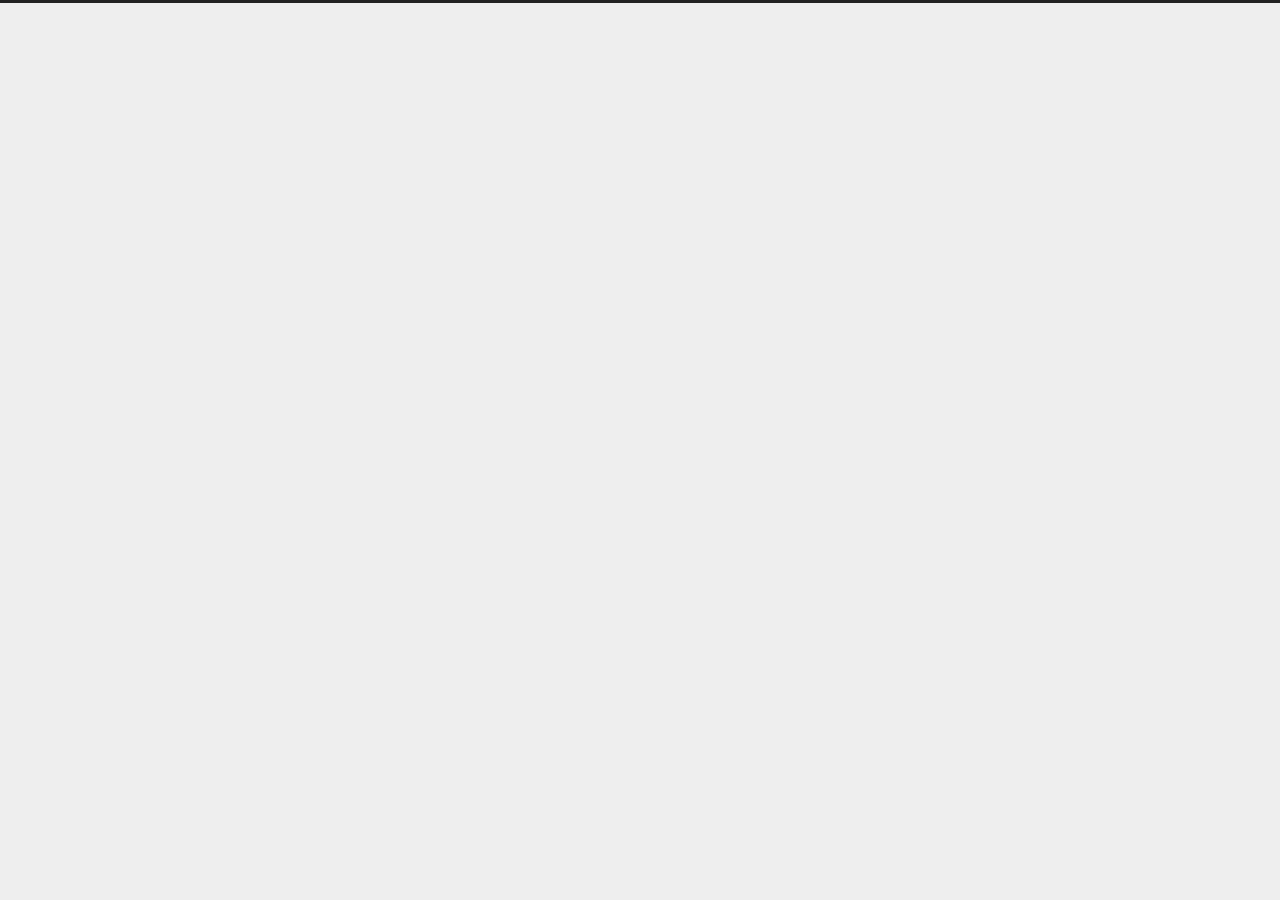
==== commit 04e1eb54: "Site updated: 2022-07-11 14:24:28" ====
--- a/archives/index.html
+++ b/archives/index.html
@@ -18,7 +18,7 @@
 <link rel="stylesheet" href="https://cdnjs.cloudflare.com/ajax/libs/font-awesome/6.1.1/css/all.min.css" integrity="sha256-DfWjNxDkM94fVBWx1H5BMMp0Zq7luBlV8QRcSES7s+0=" crossorigin="anonymous">
   <link rel="stylesheet" href="https://cdnjs.cloudflare.com/ajax/libs/animate.css/3.1.1/animate.min.css" integrity="sha256-PR7ttpcvz8qrF57fur/yAx1qXMFJeJFiA6pSzWi0OIE=" crossorigin="anonymous">
 
-<script class="next-config" data-name="main" type="application/json">{"hostname":"wyerwang.github.io","root":"/","images":"/images","scheme":"Muse","darkmode":false,"version":"8.12.1","exturl":false,"sidebar":{"position":"left","display":"post","padding":18,"offset":12},"copycode":{"enable":false,"style":null},"bookmark":{"enable":false,"color":"#222","save":"auto"},"mediumzoom":false,"lazyload":false,"pangu":false,"comments":{"style":"tabs","active":null,"storage":true,"lazyload":false,"nav":null},"stickytabs":false,"motion":{"enable":true,"async":false,"transition":{"post_block":"fadeIn","post_header":"fadeInDown","post_body":"fadeInDown","coll_header":"fadeInLeft","sidebar":"fadeInUp"}},"prism":false,"i18n":{"placeholder":"搜索...","empty":"没有找到任何搜索结果：${query}","hits_time":"找到 ${hits} 个搜索结果（用时 ${time} 毫秒）","hits":"找到 ${hits} 个搜索结果"}}</script><script src="/js/config.js"></script>
+<script class="next-config" data-name="main" type="application/json">{"hostname":"wyerwang.github.io","root":"/","images":"/images","scheme":"Gemini","darkmode":false,"version":"8.12.1","exturl":false,"sidebar":{"position":"left","display":"post","padding":18,"offset":12},"copycode":{"enable":false,"style":null},"bookmark":{"enable":false,"color":"#222","save":"auto"},"mediumzoom":false,"lazyload":false,"pangu":false,"comments":{"style":"tabs","active":null,"storage":true,"lazyload":false,"nav":null},"stickytabs":false,"motion":{"enable":true,"async":false,"transition":{"post_block":"fadeIn","post_header":"fadeInDown","post_body":"fadeInDown","coll_header":"fadeInLeft","sidebar":"fadeInUp"}},"prism":false,"i18n":{"placeholder":"搜索...","empty":"没有找到任何搜索结果：${query}","hits_time":"找到 ${hits} 个搜索结果（用时 ${time} 毫秒）","hits":"找到 ${hits} 个搜索结果"}}</script><script src="/js/config.js"></script>
 
     <meta property="og:type" content="website">
 <meta property="og:title" content="咸鱼的梦想">
@@ -116,7 +116,7 @@
   <nav class="site-state">
       <div class="site-state-item site-state-posts">
         <a href="/archives/">
-          <span class="site-state-item-count">3</span>
+          <span class="site-state-item-count">2</span>
           <span class="site-state-item-name">日志</span>
         </a>
       </div>
@@ -154,7 +154,7 @@
   <div class="post-block">
     <div class="post-content">
       <div class="collection-title">
-        <span class="collection-header">嗯..! 目前共计 3 篇日志。 继续努力。</span>
+        <span class="collection-header">嗯..! 目前共计 2 篇日志。 继续努力。</span>
       </div>
 
       
@@ -186,26 +186,6 @@
     <header class="post-header">
       <div class="post-meta-container">
         <time itemprop="dateCreated"
-              datetime="2022-07-09T09:27:23+08:00"
-              content="2022-07-09">
-          07-09
-        </time>
-      </div>
-
-      <div class="post-title">
-          <a class="post-title-link" href="/2022/07/09/%E7%AE%B1%E5%BA%AD%E9%A3%8E%E6%A0%BC%E6%B0%B4%E6%9D%90%E8%B4%A8/" itemprop="url">
-            <span itemprop="name">未命名</span>
-          </a>
-      </div>
-
-      
-    </header>
-  </article>
-
-  <article itemscope itemtype="http://schema.org/Article">
-    <header class="post-header">
-      <div class="post-meta-container">
-        <time itemprop="dateCreated"
               datetime="2022-06-19T11:05:47+08:00"
               content="2022-06-19">
           06-19
@@ -244,7 +224,7 @@
   </span>
   <span class="author" itemprop="copyrightHolder">咸鱼</span>
 </div>
-  <div class="powered-by">由 <a href="https://hexo.io/" rel="noopener" target="_blank">Hexo</a> & <a href="https://theme-next.js.org/muse/" rel="noopener" target="_blank">NexT.Muse</a> 强力驱动
+  <div class="powered-by">由 <a href="https://hexo.io/" rel="noopener" target="_blank">Hexo</a> & <a href="https://theme-next.js.org/" rel="noopener" target="_blank">NexT.Gemini</a> 强力驱动
   </div>
 
     </div>
@@ -253,7 +233,7 @@
   
   <script src="https://cdnjs.cloudflare.com/ajax/libs/animejs/3.2.1/anime.min.js" integrity="sha256-XL2inqUJaslATFnHdJOi9GfQ60on8Wx1C2H8DYiN1xY=" crossorigin="anonymous"></script>
   <script src="https://cdnjs.cloudflare.com/ajax/libs/next-theme-pjax/0.5.0/pjax.min.js" integrity="sha256-3NkoLDrmHLTYj7csHIZSr0MHAFTXth7Ua/DDt4MRUAg=" crossorigin="anonymous"></script>
-<script src="/js/comments.js"></script><script src="/js/utils.js"></script><script src="/js/motion.js"></script><script src="/js/schemes/muse.js"></script><script src="/js/next-boot.js"></script><script src="/js/pjax.js"></script>
+<script src="/js/comments.js"></script><script src="/js/utils.js"></script><script src="/js/motion.js"></script><script src="/js/next-boot.js"></script><script src="/js/pjax.js"></script>
 
   
 
--- a/css/main.css
+++ b/css/main.css
@@ -1,5 +1,5 @@
 :root {
-  --body-bg-color: #fff;
+  --body-bg-color: #eee;
   --content-bg-color: #fff;
   --card-bg-color: #f5f5f5;
   --text-color: #555;
@@ -12,11 +12,11 @@
   --table-row-hover-bg-color: #f5f5f5;
   --menu-item-bg-color: #f5f5f5;
   --theme-color: #222;
-  --btn-default-bg: #222;
-  --btn-default-color: #fff;
-  --btn-default-border-color: #222;
-  --btn-default-hover-bg: #fff;
-  --btn-default-hover-color: #222;
+  --btn-default-bg: #fff;
+  --btn-default-color: #555;
+  --btn-default-border-color: #555;
+  --btn-default-hover-bg: #222;
+  --btn-default-hover-color: #fff;
   --btn-default-hover-border-color: #222;
   --highlight-background: #f3f3f3;
   --highlight-foreground: #444;
@@ -303,7 +303,7 @@
 .btn {
   background: var(--btn-default-bg);
   border: 2px solid var(--btn-default-border-color);
-  border-radius: 0;
+  border-radius: 2px;
   color: var(--btn-default-color);
   display: inline-block;
   font-size: 0.875em;
@@ -1035,7 +1035,7 @@
 }
 .post-body .tabs ul.nav-tabs,
 .tabs-comment ul.nav-tabs {
-  background: var(--body-bg-color);
+  background: var(--content-bg-color);
   display: flex;
   display: flex;
   flex-wrap: wrap;
@@ -1239,16 +1239,16 @@
 }
 .header-inner {
   margin: 0 auto;
-  width: 700px;
+  width: calc(100% - 20px);
 }
 @media (min-width: 1200px) {
   .header-inner {
-    width: 800px;
+    width: 1160px;
   }
 }
 @media (min-width: 1600px) {
   .header-inner {
-    width: 900px;
+    width: 73%;
   }
 }
 .site-brand-container {
@@ -1294,7 +1294,7 @@
   margin: 0;
 }
 .site-subtitle {
-  color: #999;
+  color: #ddd;
   font-size: 0.8125em;
   margin: 10px 0;
 }
@@ -1397,7 +1397,7 @@
 }
 .sidebar-inner {
   color: #999;
-  max-height: calc(100vh - 36px);
+  max-height: calc(100vh - 24px);
   padding: 18px 10px;
   text-align: center;
   display: flex;
@@ -1418,19 +1418,19 @@
   display: inline-block;
 }
 .site-author-image {
-  border: 2px solid #333;
-  max-width: 96px;
+  border: 1px solid #eee;
+  max-width: 120px;
   padding: 2px;
 }
 .site-author-name {
-  color: #f5f5f5;
-  font-weight: normal;
-  margin: 5px 0 0;
+  color: var(--text-color);
+  font-weight: 600;
+  margin: 0;
 }
 .site-description {
   color: #999;
-  font-size: 1em;
-  margin-top: 5px;
+  font-size: 0.8125em;
+  margin-top: 0;
 }
 .links-of-author a {
   font-size: 0.8125em;
@@ -1509,7 +1509,7 @@
 }
 .sidebar-nav li {
   border-bottom: 1px solid transparent;
-  color: #666;
+  color: var(--text-color);
   cursor: pointer;
   display: inline-block;
   font-size: 0.875em;
@@ -1518,16 +1518,16 @@
   margin-left: 10px;
 }
 .sidebar-nav li:hover {
-  color: #f5f5f5;
+  color: #fc6423;
 }
 .sidebar-toc-active .sidebar-nav-toc,
 .sidebar-overview-active .sidebar-nav-overview {
-  border-bottom-color: #87daff;
-  color: #87daff;
+  border-bottom-color: #fc6423;
+  color: #fc6423;
 }
 .sidebar-toc-active .sidebar-nav-toc:hover,
 .sidebar-overview-active .sidebar-nav-overview:hover {
-  color: #87daff;
+  color: #fc6423;
 }
 .sidebar-panel-container {
   flex: 1;
@@ -1552,26 +1552,26 @@
   width: 14px;
   background: #222;
   cursor: pointer;
-  opacity: 0.8;
+  opacity: 0.6;
   position: fixed;
   z-index: 30;
-  left: 30px;
+  right: 30px;
 }
 @media (max-width: 991px) {
   .sidebar-toggle {
-    left: 20px;
+    right: 20px;
   }
 }
 .sidebar-toggle:hover {
-  opacity: 1;
+  opacity: 0.8;
 }
 @media (max-width: 991px) {
   .sidebar-toggle {
-    opacity: 1;
+    opacity: 0.8;
   }
 }
 .sidebar-toggle:hover .toggle-line {
-  background: #87daff;
+  background: #fc6423;
 }
 @media (any-hover: hover) {
   body:not(.sidebar-active) .sidebar-toggle:hover .toggle-line:first-child {
@@ -1632,14 +1632,14 @@
   display: block;
 }
 .post-toc .nav .active > a {
-  border-bottom-color: #87daff;
-  color: #87daff;
+  border-bottom-color: #fc6423;
+  color: #fc6423;
 }
 .post-toc .nav .active-current > a {
-  color: #87daff;
+  color: #fc6423;
 }
 .post-toc .nav .active-current > a:hover {
-  color: #87daff;
+  color: #fc6423;
 }
 .site-state {
   display: flex;
@@ -1656,12 +1656,12 @@
 }
 .site-state-item-count {
   display: block;
-  font-size: 1.25em;
+  font-size: 1em;
   font-weight: 600;
 }
 .site-state-item-name {
-  color: inherit;
-  font-size: 0.875em;
+  color: #999;
+  font-size: 0.8125em;
 }
 .footer {
   color: #999;
@@ -1681,16 +1681,16 @@
   flex-direction: column;
   justify-content: center;
   margin: 0 auto;
-  width: 700px;
+  width: calc(100% - 20px);
 }
 @media (min-width: 1200px) {
   .footer-inner {
-    width: 800px;
+    width: 1160px;
   }
 }
 @media (min-width: 1600px) {
   .footer-inner {
-    width: 900px;
+    width: 73%;
   }
 }
 .use-motion .footer {
@@ -1795,10 +1795,10 @@
   transition: bottom 0.2s ease-in-out;
   background: #222;
   cursor: pointer;
-  opacity: 0.8;
+  opacity: 0.6;
   position: fixed;
   z-index: 30;
-  left: 30px;
+  right: 30px;
   width: 24px;
 }
 .back-to-top span {
@@ -1806,22 +1806,22 @@
 }
 @media (max-width: 991px) {
   .back-to-top {
-    left: 20px;
+    right: 20px;
   }
 }
 .back-to-top:hover {
-  opacity: 1;
+  opacity: 0.8;
 }
 @media (max-width: 991px) {
   .back-to-top {
-    opacity: 1;
+    opacity: 0.8;
   }
 }
 .back-to-top:hover {
-  color: #87daff;
+  color: #fc6423;
 }
 .back-to-top.back-to-top-on {
-  bottom: 19px;
+  bottom: 30px;
 }
 .rtl.post-body p,
 .rtl.post-body a,
@@ -2262,18 +2262,18 @@
 }
 .reward-container button {
   background: transparent;
-  color: #87daff;
+  color: #fc6423;
   cursor: pointer;
   line-height: 2;
   padding: 0 15px;
-  border: 2px solid #87daff;
+  border: 2px solid #fc6423;
   border-radius: 2px;
   outline: 0;
   transition: all 0.2s ease-in-out;
   vertical-align: text-top;
 }
 .reward-container button:hover {
-  background: #87daff;
+  background: #fc6423;
   color: #fff;
 }
 .post-reward {
@@ -2555,180 +2555,312 @@
 .use-motion .sidebar .animated {
   animation-fill-mode: both;
 }
+.header-inner {
+  background: var(--content-bg-color);
+  border-radius: initial;
+  box-shadow: 0 2px 2px 0 rgba(0,0,0,0.12), 0 3px 1px -2px rgba(0,0,0,0.06), 0 1px 5px 0 rgba(0,0,0,0.12);
+  width: 240px;
+}
+@media (max-width: 991px) {
+  .header-inner {
+    border-radius: initial;
+    width: auto;
+  }
+}
+.main {
+  align-items: stretch;
+  display: flex;
+  justify-content: space-between;
+  margin: 0 auto;
+  width: calc(100% - 20px);
+}
+@media (min-width: 1200px) {
+  .main {
+    width: 1160px;
+  }
+}
+@media (min-width: 1600px) {
+  .main {
+    width: 73%;
+  }
+}
+@media (max-width: 991px) {
+  .main {
+    display: block;
+    width: auto;
+  }
+}
 .main-inner {
-  margin: 0 auto;
-  width: 700px;
-}
-@media (min-width: 1200px) {
+  border-radius: initial;
+  box-sizing: border-box;
+  width: calc(100% - 252px);
+}
+@media (max-width: 991px) {
   .main-inner {
-    width: 800px;
-  }
-}
-@media (min-width: 1600px) {
+    border-radius: initial;
+    width: 100%;
+  }
+}
+.footer-inner {
+  padding-left: 252px;
+}
+@media (max-width: 991px) {
+  .footer-inner {
+    padding-left: 0;
+    padding-right: 0;
+    width: auto;
+  }
+}
+.site-brand-container {
+  background: var(--theme-color);
+}
+@media (max-width: 991px) {
+  .site-nav-on .site-brand-container {
+    box-shadow: 0 0 16px rgba(0,0,0,0.5);
+  }
+}
+.site-meta {
+  padding: 20px 0;
+}
+.brand {
+  padding: 0;
+}
+.site-subtitle {
+  margin: 10px 10px 0;
+}
+@media (min-width: 768px) and (max-width: 991px) {
+  .site-nav-toggle,
+  .site-nav-right {
+    display: flex;
+    flex-direction: column;
+    justify-content: center;
+  }
+}
+.site-nav-toggle .toggle,
+.site-nav-right .toggle {
+  color: #fff;
+}
+.site-nav-toggle .toggle .toggle-line,
+.site-nav-right .toggle .toggle-line {
+  background: #fff;
+}
+@media (min-width: 768px) and (max-width: 991px) {
+  .site-nav {
+    --scroll-height: 0;
+    height: 0;
+    overflow: hidden;
+    transition: height 0.2s ease-in-out;
+  }
+  body:not(.site-nav-on) .site-nav .animated {
+    animation: none;
+  }
+  body.site-nav-on .site-nav {
+    height: var(--scroll-height);
+  }
+}
+.menu .menu-item {
+  display: block;
+  margin: 0;
+}
+.menu .menu-item a {
+  padding: 5px 20px;
+  position: relative;
+  text-align: left;
+  transition-property: background-color;
+}
+@media (max-width: 991px) {
+  .menu .menu-item.menu-item-search {
+    display: none;
+  }
+}
+.menu .menu-item .badge {
+  background: #ccc;
+  border-radius: 10px;
+  color: var(--content-bg-color);
+  float: right;
+  padding: 2px 5px;
+  text-shadow: 1px 1px 0 rgba(0,0,0,0.1);
+}
+.main-menu .menu-item-active::after {
+  background: #bbb;
+  border-radius: 50%;
+  content: ' ';
+  height: 6px;
+  margin-top: -3px;
+  position: absolute;
+  right: 15px;
+  top: 50%;
+  width: 6px;
+}
+.sub-menu {
+  margin: 0;
+  padding: 6px 0;
+}
+.sub-menu .menu-item {
+  display: inline-block;
+}
+.sub-menu .menu-item a {
+  background: transparent;
+  margin: 5px 10px;
+  padding: initial;
+}
+.sub-menu .menu-item a:hover {
+  background: transparent;
+  color: #fc6423;
+}
+.sub-menu .menu-item-active {
+  border-bottom-color: #fc6423;
+  color: #fc6423;
+}
+.sub-menu .menu-item-active:hover {
+  border-bottom-color: #fc6423;
+}
+.sidebar {
+  margin-top: 12px;
+  position: -webkit-sticky;
+  position: sticky;
+  top: 12px;
+  width: 240px;
+  visibility: hidden;
+}
+@media (max-width: 991px) {
+  .sidebar {
+    display: none;
+  }
+}
+.sidebar-toggle {
+  display: none;
+}
+.sidebar-inner {
+  background: var(--content-bg-color);
+  border-radius: initial;
+  box-shadow: 0 2px 2px 0 rgba(0,0,0,0.12), 0 3px 1px -2px rgba(0,0,0,0.06), 0 1px 5px 0 rgba(0,0,0,0.12), 0 -1px 0.5px 0 rgba(0,0,0,0.09);
+  box-sizing: border-box;
+  color: var(--text-color);
+}
+.site-state-item {
+  padding: 0 10px;
+}
+.sidebar .sidebar-button {
+  border-bottom: 1px dotted #ccc;
+  border-top: 1px dotted #ccc;
+}
+.sidebar .sidebar-button button {
+  border: 0;
+  color: #fc6423;
+  display: block;
+  width: 100%;
+}
+.sidebar .sidebar-button button:hover {
+  background: none;
+  border: 0;
+  color: #e34603;
+}
+.links-of-author {
+  display: flex;
+  flex-wrap: wrap;
+  justify-content: center;
+}
+.links-of-author-item {
+  margin: 5px 0 0;
+  width: 50%;
+}
+.links-of-author-item a {
+  box-sizing: border-box;
+  display: inline-block;
+  max-width: 100%;
+  overflow: hidden;
+  padding: 0 5px;
+  text-overflow: ellipsis;
+  white-space: nowrap;
+}
+.links-of-author-item a {
+  border-bottom: 0;
+  border-radius: 4px;
+  display: block;
+}
+.links-of-author-item a:hover {
+  background: var(--body-bg-color);
+}
+.main-inner > .sub-menu,
+.main-inner > .post-block,
+.main-inner > .tabs-comment,
+.main-inner > .comments,
+.main-inner > .pagination {
+  background: var(--content-bg-color);
+  border-radius: initial;
+  box-shadow: 0 2px 2px 0 rgba(0,0,0,0.12), 0 3px 1px -2px rgba(0,0,0,0.06), 0 1px 5px 0 rgba(0,0,0,0.12);
+}
+.main-inner > .sub-menu:not(:first-child):not(.sub-menu),
+.main-inner > .post-block:not(:first-child):not(.sub-menu),
+.main-inner > .tabs-comment:not(:first-child):not(.sub-menu),
+.main-inner > .comments:not(:first-child):not(.sub-menu),
+.main-inner > .pagination:not(:first-child):not(.sub-menu) {
+  border-radius: initial;
+  box-shadow: 0 2px 2px 0 rgba(0,0,0,0.12), 0 3px 1px -2px rgba(0,0,0,0.06), 0 1px 5px 0 rgba(0,0,0,0.12), 0 -1px 0.5px 0 rgba(0,0,0,0.09);
+  margin-top: 12px;
+}
+@media (min-width: 768px) and (max-width: 991px) {
+  .main-inner > .sub-menu:not(:first-child):not(.sub-menu),
+  .main-inner > .post-block:not(:first-child):not(.sub-menu),
+  .main-inner > .tabs-comment:not(:first-child):not(.sub-menu),
+  .main-inner > .comments:not(:first-child):not(.sub-menu),
+  .main-inner > .pagination:not(:first-child):not(.sub-menu) {
+    margin-top: 10px;
+  }
+}
+@media (max-width: 767px) {
+  .main-inner > .sub-menu:not(:first-child):not(.sub-menu),
+  .main-inner > .post-block:not(:first-child):not(.sub-menu),
+  .main-inner > .tabs-comment:not(:first-child):not(.sub-menu),
+  .main-inner > .comments:not(:first-child):not(.sub-menu),
+  .main-inner > .pagination:not(:first-child):not(.sub-menu) {
+    margin-top: 8px;
+  }
+}
+.post-block,
+.comments {
+  padding: 40px;
+}
+.post-eof {
+  display: none;
+}
+.pagination {
+  border-top: initial;
+  padding: 10px 0;
+}
+.post-body h1,
+.post-body h2 {
+  border-bottom: 1px solid #eee;
+}
+.post-body h3 {
+  border-bottom: 1px dotted #eee;
+}
+@media (min-width: 768px) and (max-width: 991px) {
   .main-inner {
-    width: 900px;
+    padding: 10px;
+  }
+  .posts-expand .post-button {
+    margin-top: 20px;
+  }
+  .post-block {
+    padding: 20px;
+  }
+  .comments {
+    padding: 10px 20px;
   }
 }
 @media (max-width: 767px) {
   .main-inner {
-    padding-left: 20px;
-    padding-right: 20px;
-  }
-}
-@media (max-width: 767px) {
-  .header-inner,
-  .main-inner,
-  .footer-inner {
-    width: auto;
-  }
-}
-.main-inner {
-  padding-bottom: 60px;
-}
-.post-block:first-of-type {
-  padding-top: 70px;
-}
-@media (max-width: 767px) {
-  .post-block:first-of-type {
-    padding-top: 35px;
-  }
-}
-.custom-logo-image {
-  background: #fff;
-  margin: 0 auto 10px;
-  max-width: 150px;
-  padding: 5px;
-}
-.brand {
-  background: var(--btn-default-bg);
-}
-.header-inner {
-  padding-top: 100px;
-}
-@media (max-width: 767px) {
-  .header-inner {
-    padding-top: 50px;
-  }
-}
-@media (max-width: 767px) {
-  .site-nav {
-    padding-top: 30px;
-  }
-}
-@media (max-width: 767px) {
-  .main-menu {
-    border-bottom: 1px solid #ddd;
-    border-top: 1px solid #ddd;
-  }
-}
-@media (max-width: 767px) {
-  .menu {
-    text-align: left;
-  }
-}
-@media (max-width: 767px) {
-  .menu .menu-item {
-    margin: 0 10px;
-  }
-}
-.menu .menu-item a {
-  border-bottom: 1px solid transparent;
-}
-@media (max-width: 767px) {
-  .menu .menu-item a {
-    padding: 5px 10px;
-  }
-}
-.menu .menu-item a:hover,
-.menu .menu-item a.menu-item-active {
-  background: transparent;
-  border-bottom: 1px solid var(--link-hover-color);
-}
-@media (max-width: 767px) {
-  .menu .menu-item a:hover,
-  .menu .menu-item a.menu-item-active {
-    border-bottom: 1px dotted #ddd;
-  }
-}
-@media (min-width: 768px) {
-  .menu .menu-item .fa,
-  .menu .menu-item .fab,
-  .menu .menu-item .far,
-  .menu .menu-item .fas {
-    display: block;
-    line-height: 2;
-    margin-right: 0;
-    width: 100%;
-  }
-}
-.menu .menu-item .badge {
-  background: #eee;
-  color: #555;
-  padding: 1px 4px;
-}
-.sub-menu {
-  margin: 10px 0;
-}
-.sub-menu .menu-item {
-  display: inline-block;
-}
-@media (min-width: 992px) {
-  .sidebar-active {
-    padding-left: 320px;
-  }
-}
-.sidebar {
-  left: -320px;
-}
-.sidebar-active .sidebar {
-  left: 0;
-}
-.sidebar {
-  background: #222;
-  bottom: 0;
-  box-shadow: inset 0 2px 6px #000;
-  position: fixed;
-  top: 0;
-  transition: all 0.2s ease-out;
-  width: 320px;
-  z-index: 20;
-}
-.sidebar a {
-  border-bottom-color: #555;
-  color: #999;
-}
-.sidebar a:hover {
-  border-bottom-color: #eee;
-  color: #eee;
-}
-.links-of-author:not(:first-child) {
-  margin-top: 15px;
-}
-.links-of-author a {
-  border-bottom-color: #555;
-  display: inline-block;
-  margin-bottom: 10px;
-  margin-right: 10px;
-  vertical-align: middle;
-}
-.links-of-author a::before {
-  background: #81ffe2;
-  display: inline-block;
-  margin-right: 3px;
-  transform: translateY(-2px);
-  border-radius: 50%;
-  content: ' ';
-  height: 4px;
-  width: 4px;
-}
-.links-of-blogroll-item {
-  padding: 2px 10px;
-}
-.links-of-blogroll-item a {
-  box-sizing: border-box;
-  display: inline-block;
-  max-width: 280px;
-  overflow: hidden;
-  text-overflow: ellipsis;
-  white-space: nowrap;
-}
+    padding: 8px;
+  }
+  .posts-expand .post-button {
+    margin: 12px 0;
+  }
+  .post-block {
+    padding: 12px;
+  }
+  .comments {
+    padding: 10px 12px;
+  }
+}
